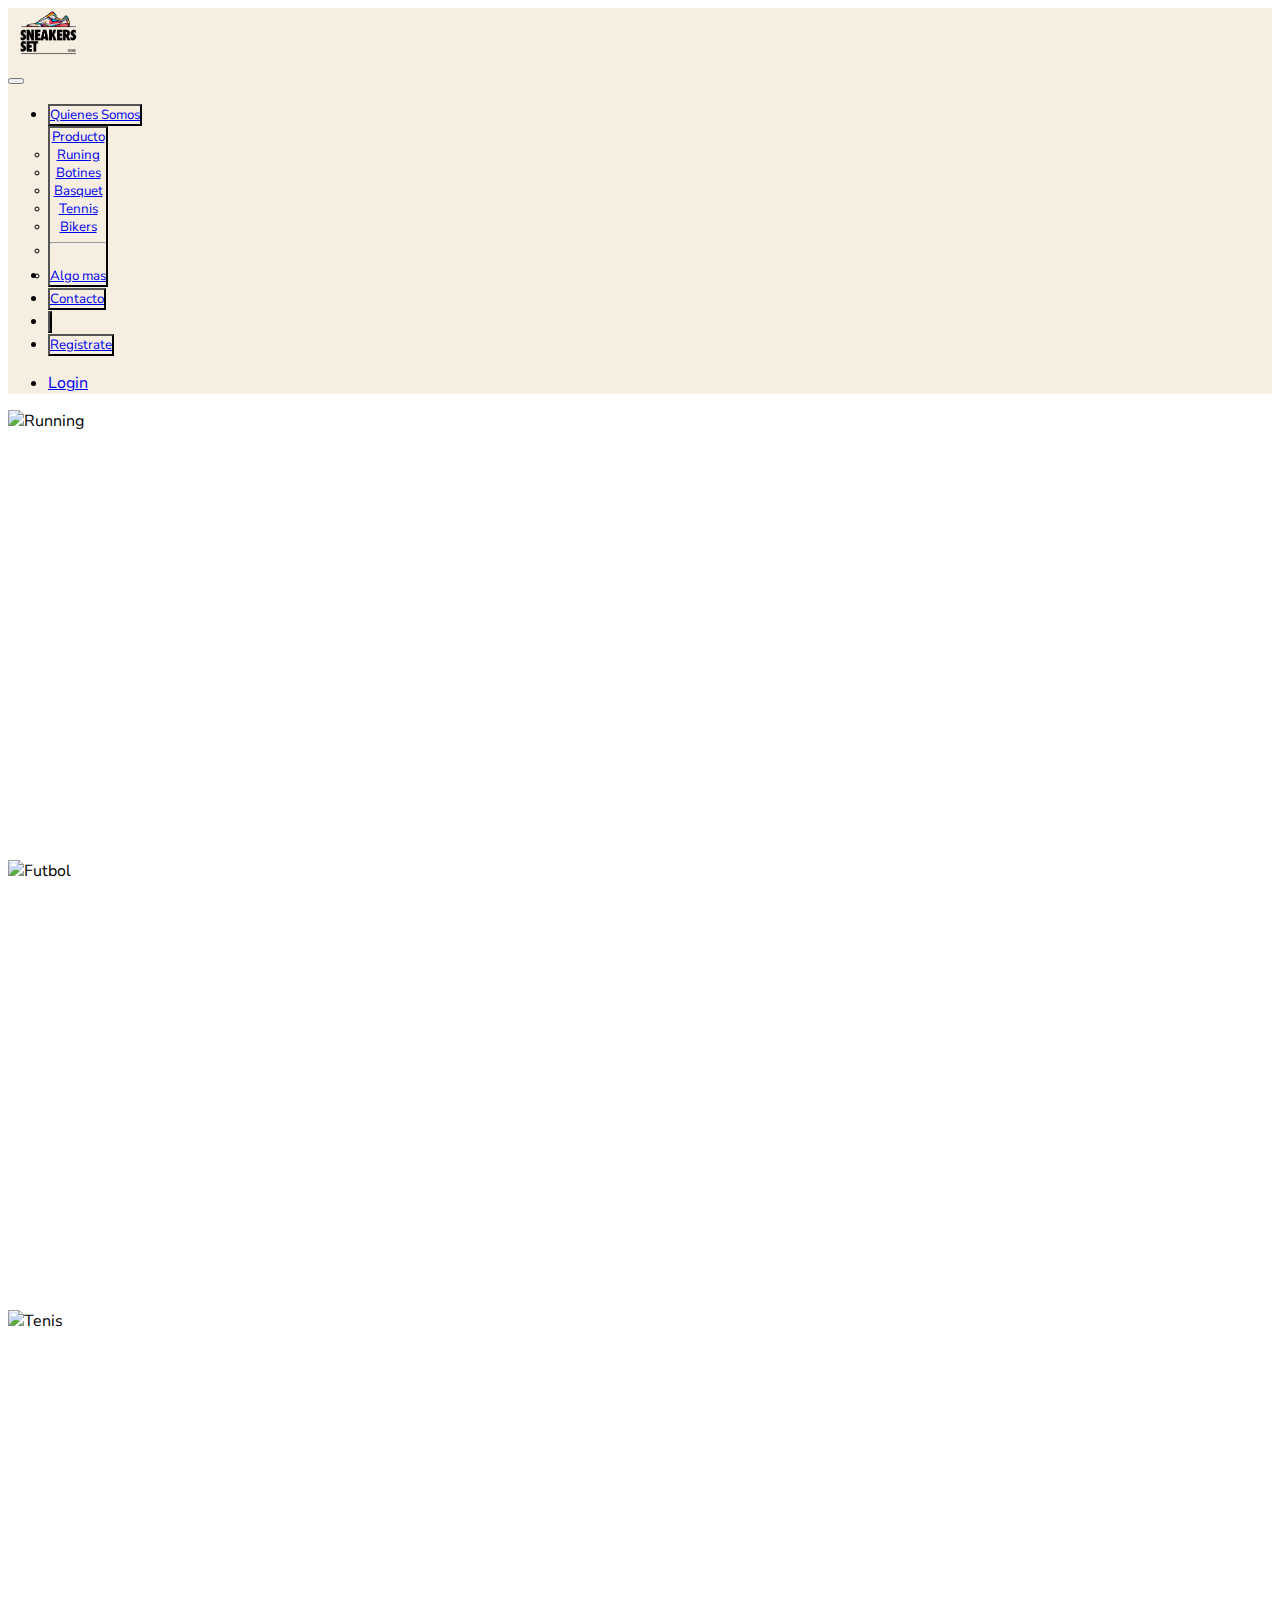
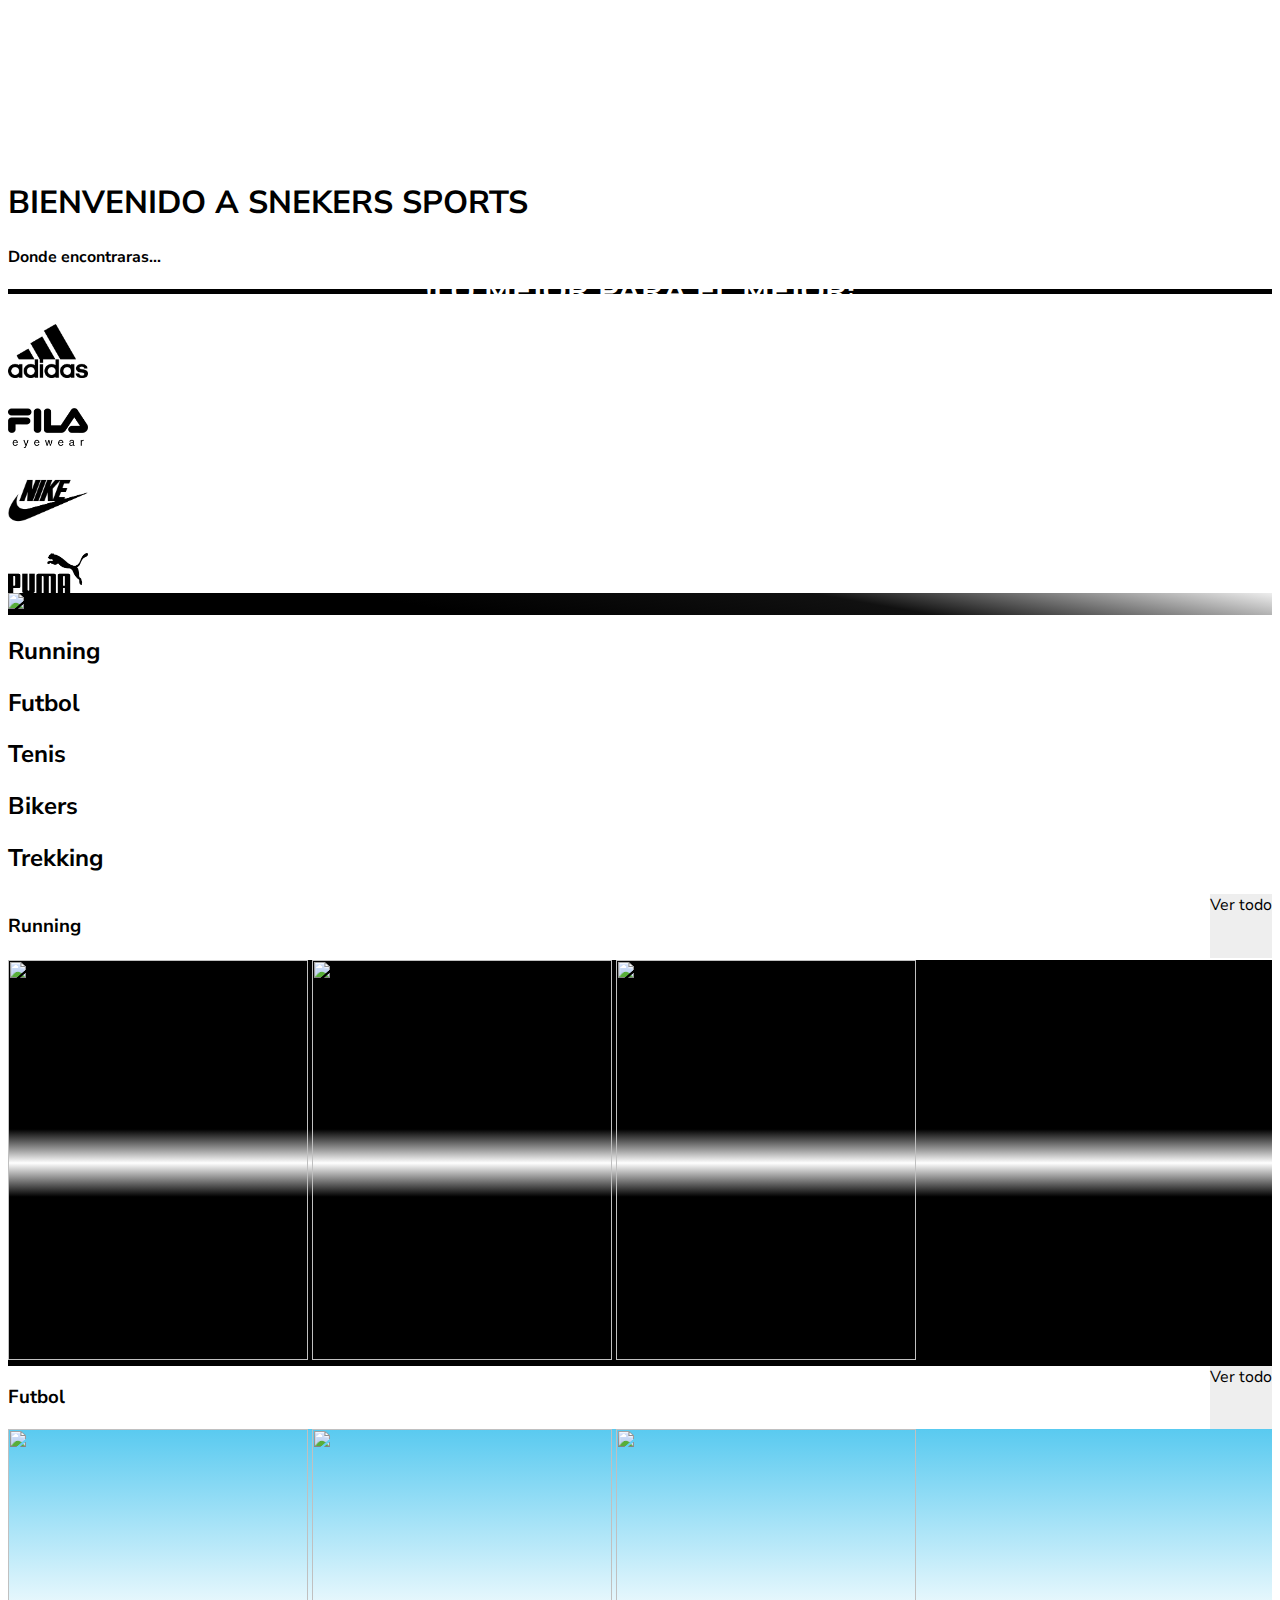
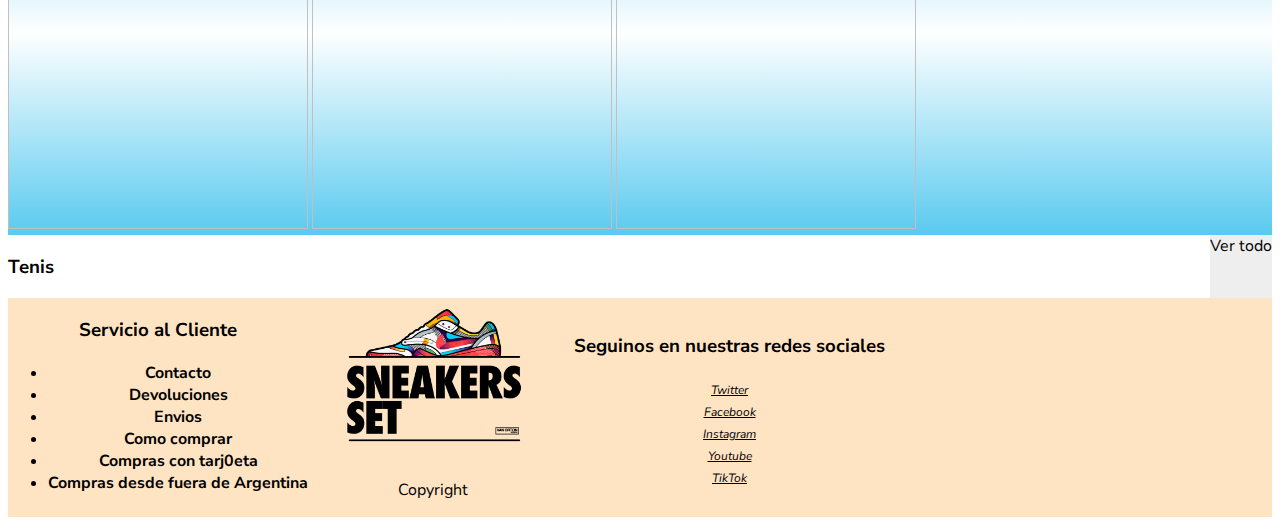
==== index.html @ d2011bd4 "Boton de contacto arreglado en responsive" ====
<!DOCTYPE html>
<html lang="en">
<head>
    <meta charset="UTF-8">
    <meta http-equiv="X-UA-Compatible" content="IE=edge">
    <meta name="viewport" content="width=device-width, initial-scale=1.0">
    <link href="https://cdn.jsdelivr.net/npm/bootstrap@5.2.2/dist/css/bootstrap.min.css" rel="stylesheet" integrity="sha384-Zenh87qX5JnK2Jl0vWa8Ck2rdkQ2Bzep5IDxbcnCeuOxjzrPF/et3URy9Bv1WTRi" crossorigin="anonymous">
    <link rel="stylesheet" href="/styles/styles.css" />
    <link rel="preconnect" href="https://fonts.googleapis.com">
<link rel="preconnect" href="https://fonts.gstatic.com" crossorigin>
<link rel="preconnect" href="https://fonts.googleapis.com">
<link rel="preconnect" href="https://fonts.gstatic.com" crossorigin>
<link href="https://fonts.googleapis.com/css2?family=Anton&family=Lobster&display=swap" rel="stylesheet">
<link rel="stylesheet" href="/styles/main-index.css">
<script src="https://kit.fontawesome.com/6806c90ed3.js" crossorigin="anonymous"></script>

    <title>SNEAKERS</title>

</head>
<body>
  <header class="top-0 w-100 header-bar bg-bisque">
    <!-- ######################################
        comienzo del nav
        ###################################### -->
        <nav class="navbar navbar-expand-md" id="colornav">
            <div class="container-fluid">
              <div class="nombrefantasia">
                <a class="navbar-brand" href="/index.html">
                  <a href="#">
                    <img src="/IMAGES/logo-sneakers.webp"  width="80px"alt=""/>
                    </a>
                  </div>
              
              <button class="navbar-toggler" type="button" data-bs-toggle="collapse" data-bs-target="#navbarSupportedContent" aria-controls="navbarSupportedContent" aria-expanded="false" aria-label="Toggle navigation">
                <span class="navbar-toggler-icon"></span>
              </button>
              <div class="collapse navbar-collapse" id="navbarSupportedContent">
                <ul class="navbar-nav  me-auto mb-2 mb-lg-0">
                  <li class="nav-item">
                    <button type="button" class="btn btn-light colornavbar">
                      <a class="nav-link active" aria-current="page" href="/pages/about.html">Quienes Somos</a>
                    </button>
                    
                  </li>
                  <li class="nav-item dropdown">
                    <button type="button" class="btn btn-light colornavbar">
                    <a class="nav-link dropdown-toggle" href="#" id="navbarDropdown" role="button" data-bs-toggle="dropdown" aria-expanded="false">
                      Producto
                    </a>
                    <ul class="dropdown-menu colornavbar" aria-labelledby="navbarDropdown">
                      <li><a class="dropdown-item" href="#">Runing</a></li>
                      <li><a class="dropdown-item" href="#">Botines</a></li>
                      <li><a class="dropdown-item" href="#">Basquet</a></li>
                      <li><a class="dropdown-item" href="#">Tennis</a></li>
                      <li><a class="dropdown-item" href="#">Bikers</a></li>
                      <li><hr class="dropdown-divider"></li>
                      <li><a class="dropdown-item" href="#">Algo mas</a></li>
                    </ul>
                  </button>
                  </li>
                  <li class="nav-item">
                    <button type="button" class="btn btn-light colornavbar">

                    <a class="nav-link" href="/pages/contacto.html">Contacto</a>
                  </button>
                  </li>
                  
                  <li class="nav-item">
                    <button type="button" class="btn btn-light colornavbar">
                    <a class="nav-link" href="#"><img src="https://w7.pngwing.com/pngs/225/984/png-transparent-computer-icons-shopping-cart-encapsulated-postscript-shopping-cart-angle-black-shopping.png" width="40" alt=""></a>
                    </button>
                  </li>
                  <li class="nav-item">
                    <button type="button" class="btn btn-light colornavbar">
                    <a class="nav-link" href="/pages/registrarse.html">Registrate</a>
                    </button>
                  </li>
                </ul>
                <ul class="navbar-nav" id="user-options"></ul>
      
              </div>
            </div>
          </nav>
    <!-- ######################################
        fin del nav
        ###################################### -->
    </header>
    
    <main>
      <div class="responsive">
      <div id="carouselExampleSlidesOnly" class="carousel slide " data-bs-ride="carousel">
        <div class="carousel-inner ">
          <div class="carousel-item active carousel-contain" >
            <img src="https://clinicapoyatos.com/wp-content/uploads/2021/05/Pisada-pronadora-o-supinadora-795x530-1.jpg" class="d-block w-100 " alt="Running">
          </div>
          <div class="carousel-item carousel-contain">
            <img src="https://www.palco23.com/files/2020/19_redaccion/equipamiento/nike/nike-adidas-bota-728.jpeg" class="d-block w-100 " alt="Futbol">
          </div>
          <div class="carousel-item carousel-contain">
            <img src="https://journey.app/blog/wp-content/uploads/2021/11/reglas-deportivas_Tenis_.jpg" class="d-block w-100 " alt="Tenis">
          </div>
        </div>
      </div>
    </div>
    <div class="ms-5 mt-3 text-center">
      <h1> BIENVENIDO A SNEKERS SPORTS</h1>
      <h4>Donde encontraras...</h4>
    </div>
      <div class="responsive text-center mt-5 bg-dark h-35">
        <h1 class="color-w">!LO MEJOR PARA EL MEJOR¡</h1>
      </div>
      <div class="logo-banner d-flex"> 
        <img src="/IMAGES/logo-adidas.png" alt="logo-adidas">
        <img src="/IMAGES/logo-fila.png" alt="logo-fila">
        <img src="/IMAGES/logo-nike.png" alt="logo-nike">
        <img src="/IMAGES/logo-puma.png" alt="logo-puma">
      </div>

        <section class="mt-5 d-flex row ">
          
          <div class="bg-black p-5 border-none row ">
          <div class=" col-sm-12 col-md-6 card mb-3 borders-radius-none" style="max-width: 900px;" id="card-favorite">
            
          </div>
          <div class="col-6 responsive">
            <img src="http://celadasa.vteximg.com.br/arquivos/5RM01747_122-8_02.jpg" class="h-img-section" >
          </div>
        </div>
      </section>
      <div class="d-flex titles-products responsive-submenu">
        <a href="#Running"><h2>Running</h2></a>
        <a href="#Futbol"><h2>Futbol</h2></a>
        <a href="#Tenis"><h2>Tenis</h2></a>
        <a href="/404/404.html"><h2>Bikers</h2></a>
        <a href="/404/404.html"><h2>Trekking</h2></a>
      </div>



          <div id="cards">
            <div class="d-flex-cards m-3 " id="Running">
            <h3 class="border-bottom" >Running</h3>
            <a href="/pages/404.html" class="btn-sections btn">Ver todo</a>
          </div>
          
            
          <div class=" d-flex mt-3 w-100 row mb-3 flex-cards " id="cards-main">
          </div>

          <div class="img-card-contain-futbol d-flex responsive-img">

            <img src="https://www.lavoz.com.ar/resizer/AqfWZpWgXCImg-6X3-j_warsltA=/1200x630/smart/cloudfront-us-east-1.images.arcpublishing.com/grupoclarin/V57Y6ZCHOJDYJCQTZQXZ57OD4Q.jpg" class=" h-cards-section" alt="">

            <img src="https://pbs.twimg.com/media/DjC1vu3WwAA13TM?format=jpg&name=900x900" class="h-cards-section" >

            <img src="https://img.planetafobal.com/2020/05/botines-nike-mercurial-safari-cristiano-ronaldo-2010.jpg" alt="" class="h-cards-section">
          </div>

          <div class="d-flex-cards m-3" id="Futbol">
            <h3 class="border-bottom w-35 ">Futbol</h3>
            <a href="/pages/404.html" class="btn-sections btn">Ver todo</a>
          </div>
          <div class="d-flex mt-3 w-100 row mb-3 " id="cards-futbol">
          </div>

          <div class="img-card-contain-tenis d-flex responsive-img">
            <img src="https://mf.b37mrtl.ru/actualidad/public_images/2020.10/article/5f7c9fe759bf5b31ad79a51f.JPG" class="h-cards-section">
            <img src=" https://s3.amazonaws.com/arc-wordpress-client-uploads/infobae-wp/wp-content/uploads/2016/11/25181507/Del-Potro-1920.jpg" alt="" class="h-cards-section">
            <img src="https://aadeporte.com.ar/wp-content/uploads/2019/05/Gabriela-Sabatini.jpg"  alt="" class="h-cards-section">
          </div>

          <div class="d-flex-cards m-3">
            <h3 class="border-bottom w-35 " id="Tenis">Tenis</h3>
            <a href="/pages/404.html" class="btn-sections btn">Ver todo</a>
          </div>
          <div class="d-flex mt-3 w-100 row mb-3 " id="cards-tenis">
          </div>
        </div>



    </main>

    <footer >
      <div>
          <div class="row flex-footer bg-bisque">
              <div class="col-sm-3">
                <h3 class="mt-3">Servicio al Cliente</h3>
                  <ul class="footer-list">
                    <li><a href="/pages/contacto.html">Contacto</a></li>
                    <li><a href="/pages/404.html">Devoluciones</a></li>
                    <li><a href="/pages/404.html">Envios</a></li>
                    <li><a href="/pages/404.html"> Como comprar</a></li>
                    <li><a href="/pages/404.html">Compras con tarj0eta</a></li>
                    <li><a href="/pages/404.html">Compras desde fuera de Argentina</a>
                  </ul>
                  
              </div>
              <div class="col-sm-6 flex-img">
                <a href="#"><img src="/IMAGES/logo-sneakers.webp" alt="" class="logo-index"></a>
                <p><i class="fa-regular fa-copyright p-1 "></i>Copyright</p>
              </div>
              <div class="col-sm-3 ">
                <div class="icons-footer">
                  <h3>Seguinos en nuestras redes sociales</h3>
                    <a href="https://www.google.com.ar/?hl=es" target="_blank">
                      <i class="fa-brands fa-twitter fa-lg">Twitter</i><br>
                    </a>
                    <a href="https://www.facebook.com/" target="_blank">
                        <i class="fa-brands fa-facebook fa-lg"> Facebook</i><br>
                    </a>
                    <a href="https://www.instagram.com/" target="_blank">
                        <i class="fa-brands fa-instagram fa-lg"> Instagram</i><br>
                    </a>
                    <a href="https://www.youtube.com/" target="_blank">
                      <i class="fa-brands fa-youtube fa-lg">Youtube</i><br>
                  </a>
                  <a href="https://www.tiktok.com/es/" target="_blank">
                    <i class="fa-brands fa-tiktok fa-lg">TikTok</i><br>
                </a>
                </div>
                      
              </div>
          </div>
      </div>
  </footer>
    <script src="https://cdn.jsdelivr.net/npm/bootstrap@5.2.2/dist/js/bootstrap.bundle.min.js" integrity="sha384-OERcA2EqjJCMA+/3y+gxIOqMEjwtxJY7qPCqsdltbNJuaOe923+mo//f6V8Qbsw3" crossorigin="anonymous"></script>
    <script src="/js/array-list-prod.js" type="module"></script>
    <script src="/js/cards-index.js" type="module"></script>
    <script src="/js/auth.js"></script>

</body>
</html>
---- styles/styles.css ----
@import url('https://fonts.googleapis.com/css2?family=Nunito+Sans:wght@200&family=Open+Sans:wght@300&family=Poppins:ital,wght@0,100;1,200&family=Raleway:wght@100&display=swap');
*{
    font-family: 'Nunito Sans', sans-serif;
}
#colornav {background-color: rgb(245, 238, 225);
    padding: 0;;
}
.nombrefantasia{font-family: 'Anton', sans-serif;}
#colordrop {background-color: rgb(245, 238, 225);
padding: 0;}
.colornavbar{background-color: rgb(245, 238, 225);
padding: 0;}


html{
    box-sizing:content-box;
    overflow-x: hidden;

}
@media screen and (max-width:991px) {
    .responsive {
        display: none;
    }
    .form-responsive{
        width: 400px;
        margin: auto;
    }
    .responsive-img img{
        display: none;
    }

}

.logo-footer{
    width: 100px;
    justify-content: center;
    display: flex;
}

.redes-footer{
    display: flex;
    justify-content: center;
}
.flex-footer {
    background-color: #111;
    font-family: ¨Nunito sans¨ sans-serif;
    display: flex;
    flex: 1;    
}
.flex-img a img {
    width: 250px;
}
.icons-footer {
    color: white;
    padding: 1rem;
    font-family: "Nunito sans" sans-serif;
}

.icons-footer a {
    font-size: 12px;
    color: black;
    margin: 3px;
}
.icons-footer h3{
    color: #000;
}

.bg-bisque{
    background-color: bisque;
}

.footer-list a{
    text-decoration: none;
    color: black;
    font-weight: bold;
}

.footer-list a:hover{
    color: #555 ;
}
                
.flex-footer {
    text-align: center;
    background-color:bisque;
    font-family: ¨Nunito sans¨ sans-serif;
    display: flex;
    flex: 1;    
}
.bg-yellow{
    background-color: yellow;
}

.marcas-container{
    display: flex;
    align-items: center;
    justify-content: center;
}

.card-about img {
    width: 200px;
    height: 200px;
    margin-top: 10px;
    border-radius: 50%;
}
.img-about-container{
    position: relative;
}
.img-about{
    height: 150px;
    filter: sepia(.5) opacity(.8) brightness(.5);
    
}
.title-img{
    position: absolute;
    top: 32%;
    left: 30%;
}
.title-img h1{
    color: #fff;
    font-weight: bolder;
    font-size: 3rem;
}
.text-about p{
    font-size: 1.5rem;

}
.logo-banner img{
    width: 80px;
    margin-top :30px;
    display: flex;
}


.btn-form{
    background-color: black;
    color: bisque;
    border: black;
    padding: .5rem;
    margin: 1.5rem;
}
.btn-form:hover{
    background-color: bisque;
    color: #000;
}


.form-login{
    background:url(/IMAGES/bg-login.jpg);
    width: 700px;
    height: 350px;
    margin-bottom: 20px;
    display: flex;
    justify-content: center;
    align-items: center;

}
.btn-form-container button{
    width: 200px;
}
.pag-login{
    display: flex;
    justify-content: center;
}
---- styles/main-index.css ----
@import url('https://fonts.googleapis.com/css2?family=Nunito+Sans:wght@200&family=Open+Sans:wght@300&family=Poppins:ital,wght@0,100;1,200&family=Raleway:wght@100&display=swap');
html{
    box-sizing:content-box;
    overflow-x: hidden;
}
*{
    font-family: 'Nunito Sans', sans-serif;
}

.cards-w{
    width: 50rem;
    height: 15rem;
}
.cards-shadow{
    border-radius: 0px;
    filter:drop-shadow(5px 3px 5px black)
}
.cards-img{
    height: 10rem;
    object-fit: contain;
}

.d-flex{
    justify-content:space-evenly;
}

.btn-sections{
    text-decoration: none;
    color: #000;
    border-radius: 0px ;
    transition: all .5s;
    background-color: #eee;
}
.btn-sections:hover{
    background-color: #000;
    color: #fff;
    text-decoration: none;
}

.btn-cards {
    border-radius: 0px;
    transition: all .5s;
    border: none;

    text-decoration: none;
    color: #000;
}
.text-dec-none{
    text-decoration: none;
}

.btn-cards:hover{
    background:#000 ;
    color: #fff;
    text-decoration: none;
}

.carousel-item{
    height: 450px;
}
.carousel-contain{
    object-fit: cover;
    top: 50%;
}

.titles-cards {
    color: black;
    background-color: #fff;
    transition: all .5s;
    width: 150px;
    text-align: center;
    text-decoration: none;
}

.titles-cards:hover{
    background-color: black;
    color: #fff;
    width: 150px;
    cursor: pointer;
}
.d-flex-cards{
    display: flex;
    justify-content:space-between;     
}
.flex-wrap{
    flex-wrap: wrap;
}
.m-1{
    margin: 5px;
}
.m-0{
    margin: 0px;
    padding: 0px;
}

@media screen and (max-width:991px) {
    .responsive {
        display: none;
    }
    .responsive-img img{
        display: none;
    }
    .responsive-destacada{
        white-space: nowrap;
        overflow: hidden;
        text-overflow: ellipsis;
        display: block;
    }
    .cards-responsive{
        width: 300px;
        height: 350px;
        margin: auto;
    }

}
.bg-black{
    background:linear-gradient(10deg,#000,#000,#111,#eee);
}

.img-card-destacada{
    height: 300px;
    width: max-content;
}
@media screen and (max-width:757px){
    .img-card-destacada{
        width: 300px;
        height: 150px;
    }

}
@media screen and (max-width: 650px) {
    .responsive-submenu a{
        display: none;
    }
}
.text-cards{
    white-space: nowrap;
    overflow: hidden;
    text-overflow: ellipsis;
    display: block;
}

.h-35{
    height: 5px;
    background: #000;
    display: flex;
    transition: all .5s;
    align-items: center;
    justify-content: center;

}
.img-card-contain-futbol{
    background:linear-gradient(0deg,#000,#000,#000,#000,#000,#000,#fff,#000,#000,#000,#000,#000,#000)

}
.img-card-contain-tenis{
    background:linear-gradient(0deg, rgb(89, 202, 240),#fff,rgb(89, 202, 240))
}


.h-cards-section{
    height: 400px;
    object-fit:cover;
    width: 300px;
    
}
.h-img-section{
    height: 505px;
    
}
.color-w{
    color: #fff;
    text-align: center;
    font-weight: bold;

}

.h-35:hover{
    height: 100px;
    padding: 10px;
    cursor:none;
}
.flex-cards{
    margin: 2px;
}

.titles-products {
    color: black;
    transition: all .5s;
}
.titles-products a{
    text-decoration: none;
    color: #000;
}
.titles-products:hover a{
    text-decoration: none;
    color: #fff;
}

.titles-products:hover{
    background-color: black;
    color: #fff;
}

.borders-radius-none{
    border-radius: 0px;
}
.logo-banner img{
    width: 80px;
    justify-content: center;
    margin-top:30px;

}

.logo-footer{
    width: 100px;
    justify-content: center;
    display: flex;
}

.redes-footer{
    display: flex;
    justify-content: center;
}
.flex-footer {
    text-align: center;
    background-color: #111;
    font-family: ¨Nunito sans¨ sans-serif;
    display: flex;
    flex: 1;    
}
.flex-img img {
    width: 150px;

}
.icons-footer {
    color: white;
    padding: 1rem;
    font-family: "Nunito sans" sans-serif;
}

.icons-footer a {
    font-size: 12px;
    color: black;
    margin: 3px;
}
.icons-footer h3{
    color: #000;
}

.bg-bisque{
    background-color: bisque;
}
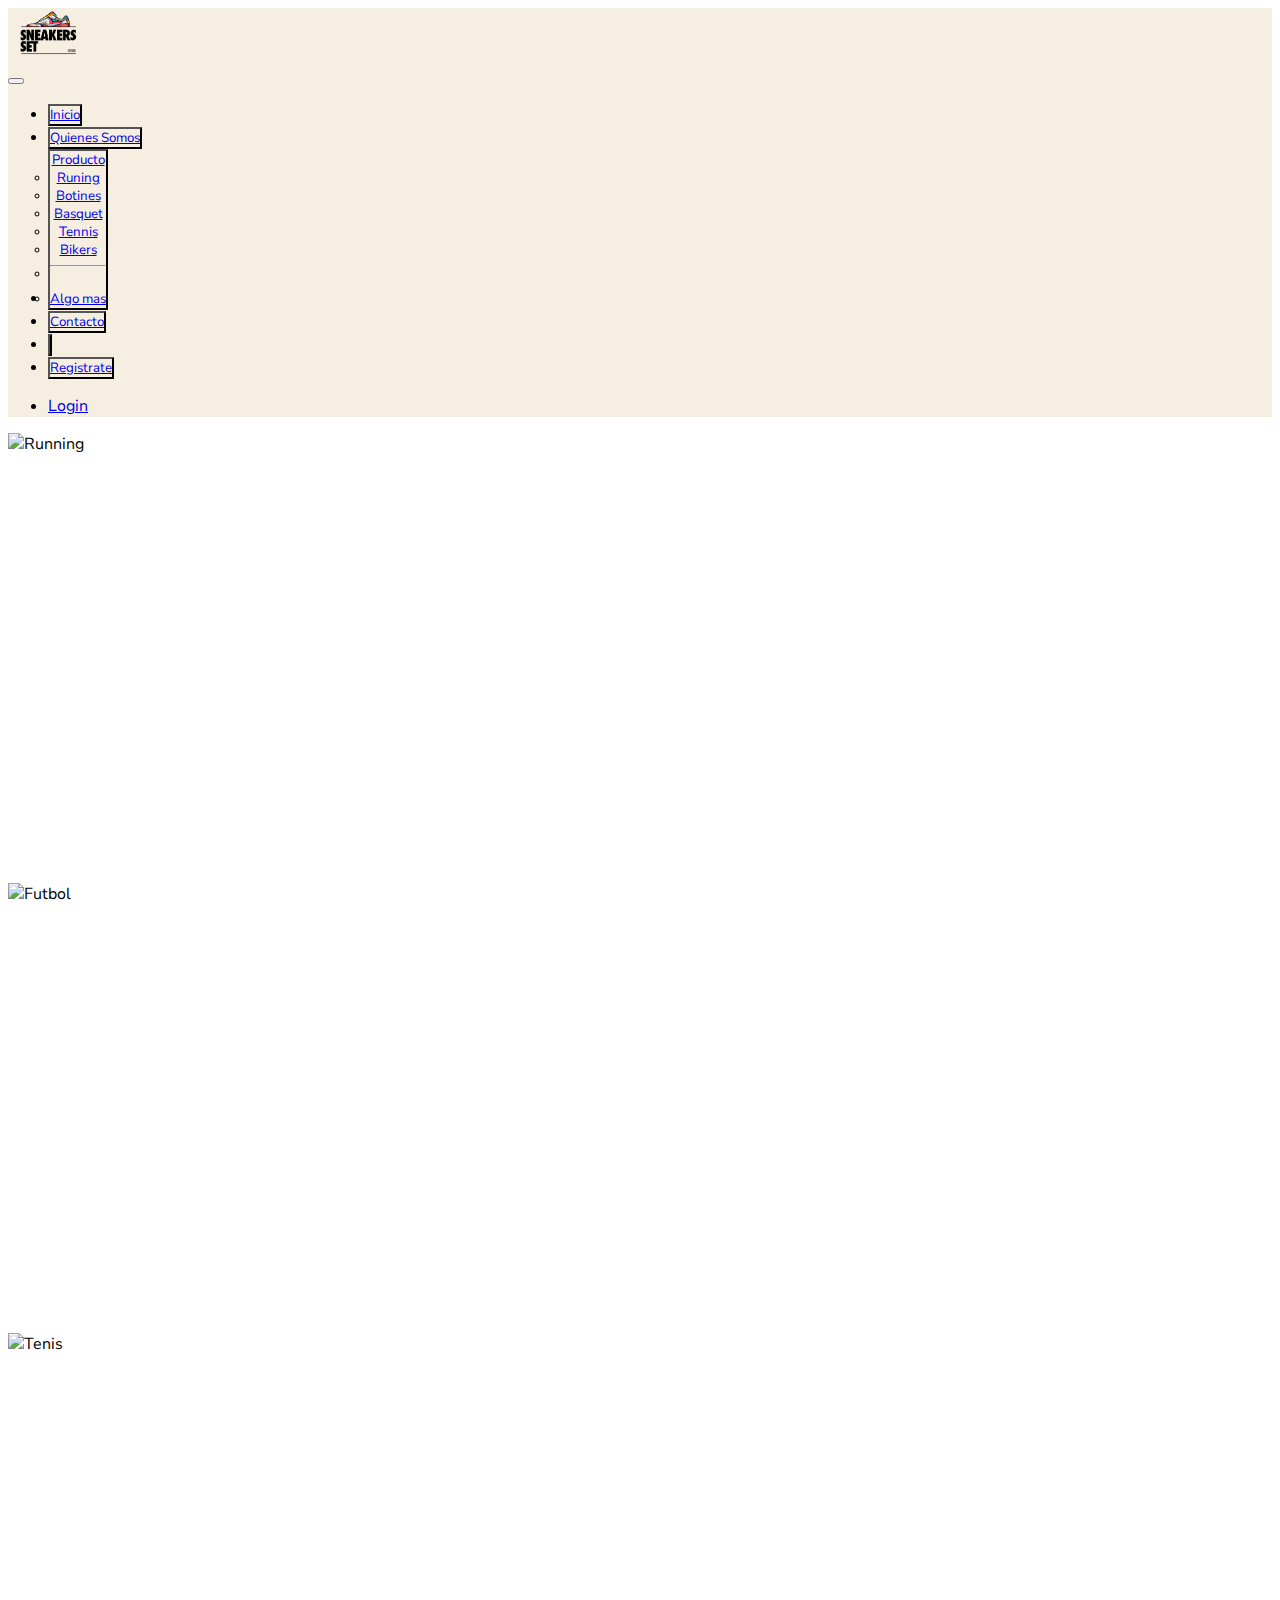
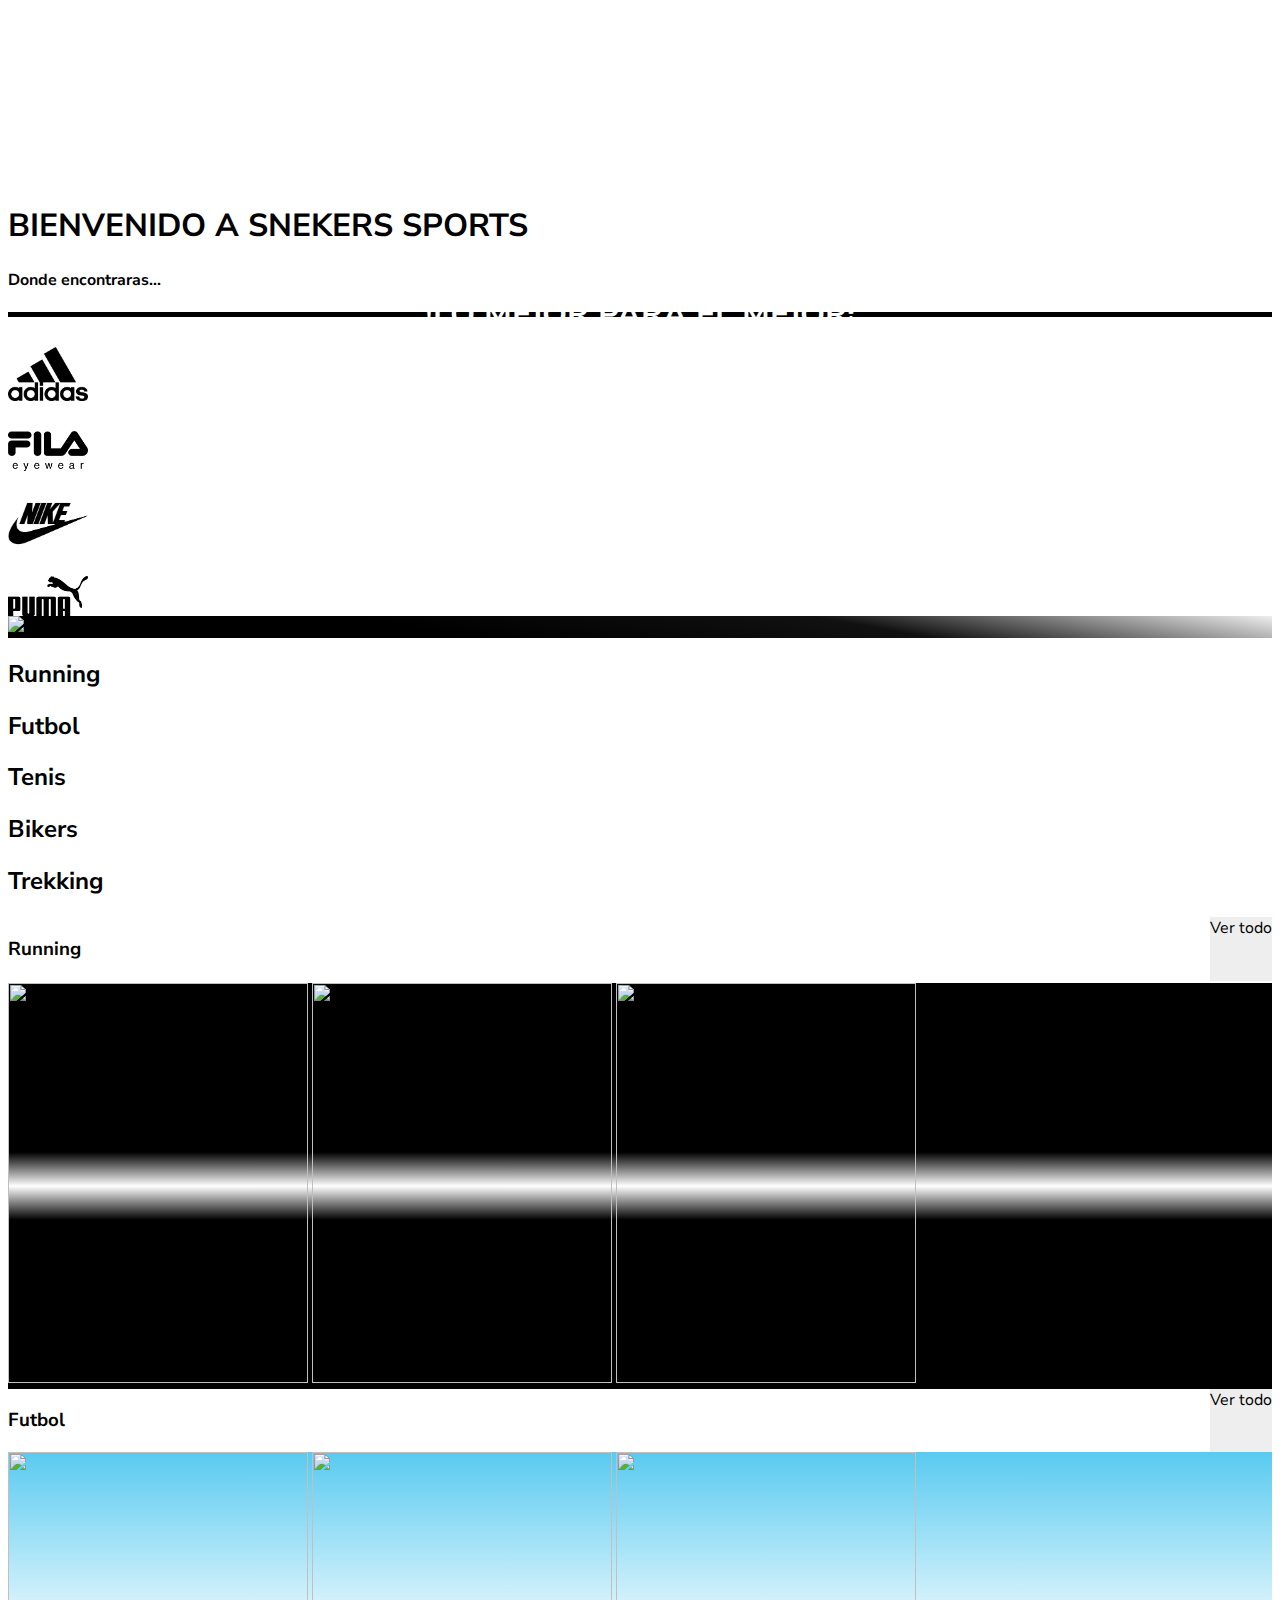
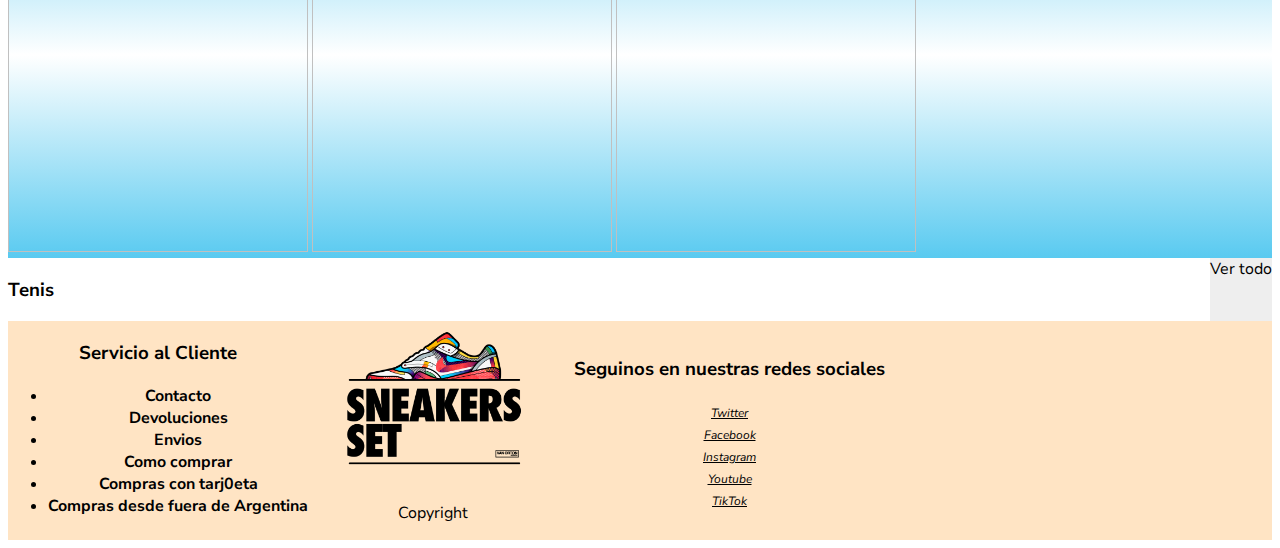
==== commit 9b664336: "Cambio de estilos de boton admin" ====
--- a/index.html
+++ b/index.html
@@ -13,6 +13,8 @@
 <link href="https://fonts.googleapis.com/css2?family=Anton&family=Lobster&display=swap" rel="stylesheet">
 <link rel="stylesheet" href="/styles/main-index.css">
 <script src="https://kit.fontawesome.com/6806c90ed3.js" crossorigin="anonymous"></script>
+<link rel="icon" href="/IMAGES/logo-sneakers.webp">
+
 
     <title>SNEAKERS</title>
 
@@ -36,6 +38,12 @@
               </button>
               <div class="collapse navbar-collapse" id="navbarSupportedContent">
                 <ul class="navbar-nav  me-auto mb-2 mb-lg-0">
+                  <li class="nav-item">
+                    <button type="button" class="btn btn-light colornavbar">
+                      <a class="nav-link active" aria-current="page" href="/index.html">Inicio</a>
+                    </button>
+                    
+                  </li>
                   <li class="nav-item">
                     <button type="button" class="btn btn-light colornavbar">
                       <a class="nav-link active" aria-current="page" href="/pages/about.html">Quienes Somos</a>
--- a/styles/styles.css
+++ b/styles/styles.css
@@ -143,6 +143,18 @@
     color: #000;
 }
 
+.btn-register{
+    background-color: black;
+    color: bisque;
+    border: black;
+    padding: .5rem;
+    margin: 1.5rem;
+    width: 200px;
+}
+.btn-register:hover{
+    background-color: bisque;
+    color: #000;
+}
 
 .form-login{
     background:url(/IMAGES/bg-login.jpg);
@@ -152,6 +164,7 @@
     display: flex;
     justify-content: center;
     align-items: center;
+    filter: drop-shadow( 10px 10px 10px black);
 
 }
 .btn-form-container button{
@@ -161,3 +174,23 @@
     display: flex;
     justify-content: center;
 }
+.nav-container{
+    display: flex;
+}
+
+.btn-admin{
+background-color: bisque;
+color: #000;
+font-weight: bold;
+
+}
+
+.btn-admin:hover{
+    background-color: rgb(255, 211, 157);
+    color: black;
+}
+
+.btn-logout{
+    font-weight: bolder;
+    color: black;
+}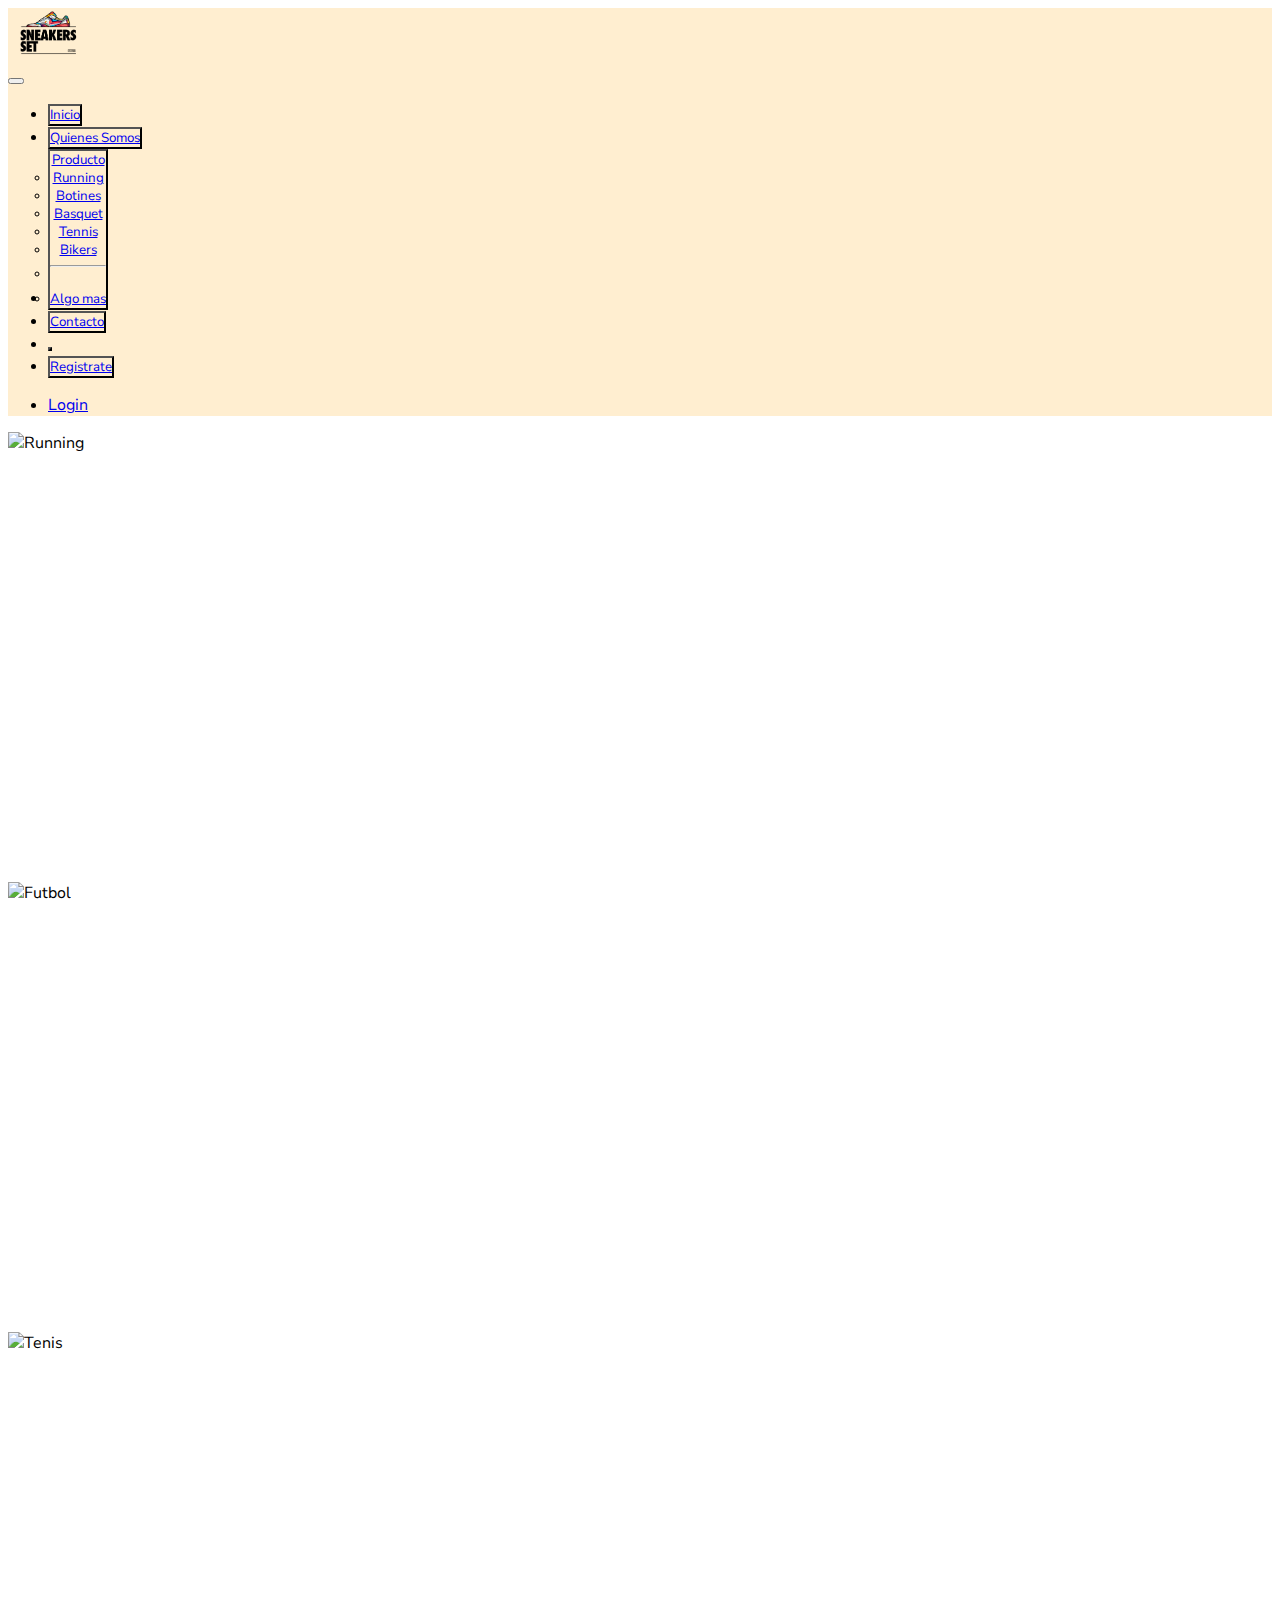
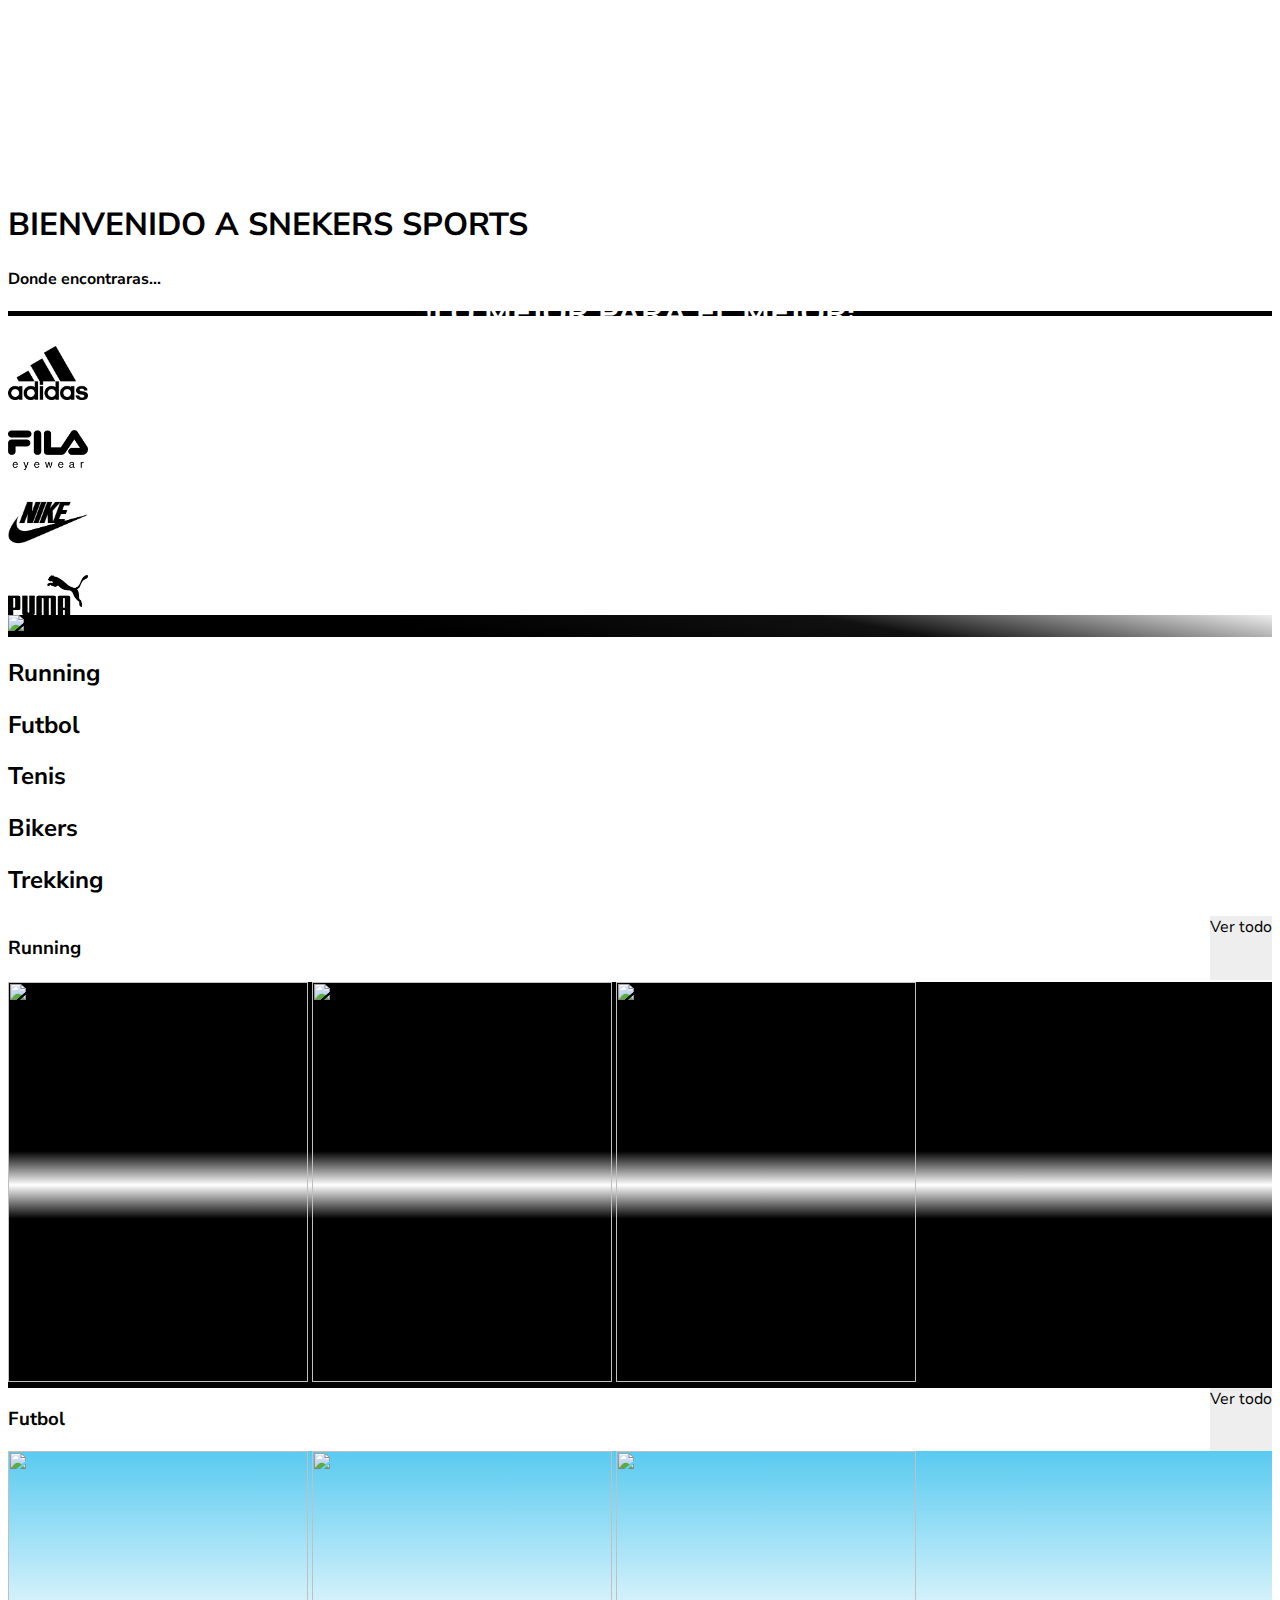
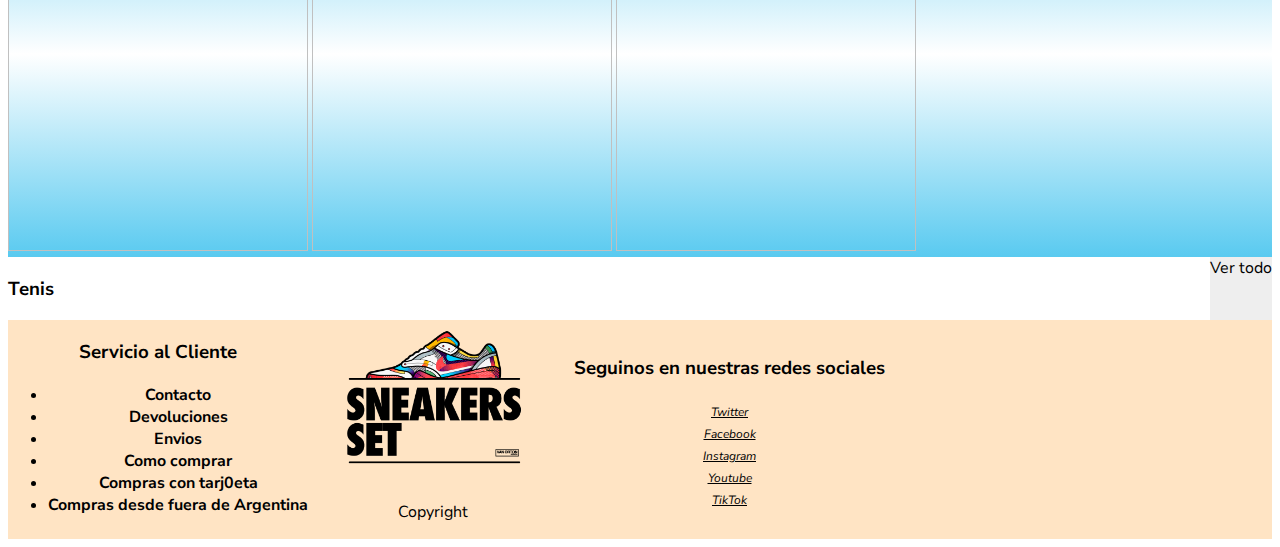
==== commit 3e51b240: "Stock y descuento listos en las cards" ====
--- a/index.html
+++ b/index.html
@@ -28,7 +28,7 @@
             <div class="container-fluid">
               <div class="nombrefantasia">
                 <a class="navbar-brand" href="/index.html">
-                  <a href="#">
+                  <a href="/index.html">
                     <img src="/IMAGES/logo-sneakers.webp"  width="80px"alt=""/>
                     </a>
                   </div>
@@ -39,48 +39,48 @@
               <div class="collapse navbar-collapse" id="navbarSupportedContent">
                 <ul class="navbar-nav  me-auto mb-2 mb-lg-0">
                   <li class="nav-item">
-                    <button type="button" class="btn btn-light colornavbar">
+                    <button type="button" class="btn btn-nav colornavbar">
                       <a class="nav-link active" aria-current="page" href="/index.html">Inicio</a>
                     </button>
                     
                   </li>
                   <li class="nav-item">
-                    <button type="button" class="btn btn-light colornavbar">
+                    <button type="button" class="btn btn-nav colornavbar">
                       <a class="nav-link active" aria-current="page" href="/pages/about.html">Quienes Somos</a>
                     </button>
                     
                   </li>
                   <li class="nav-item dropdown">
-                    <button type="button" class="btn btn-light colornavbar">
+                    <button type="button" class="btn btn-nav colornavbar">
                     <a class="nav-link dropdown-toggle" href="#" id="navbarDropdown" role="button" data-bs-toggle="dropdown" aria-expanded="false">
                       Producto
                     </a>
                     <ul class="dropdown-menu colornavbar" aria-labelledby="navbarDropdown">
-                      <li><a class="dropdown-item" href="#">Runing</a></li>
-                      <li><a class="dropdown-item" href="#">Botines</a></li>
-                      <li><a class="dropdown-item" href="#">Basquet</a></li>
-                      <li><a class="dropdown-item" href="#">Tennis</a></li>
-                      <li><a class="dropdown-item" href="#">Bikers</a></li>
+                      <li><a class="dropdown-item" href="/pages/404.html">Running</a></li>
+                      <li><a class="dropdown-item" href="/pages/404.html">Botines</a></li>
+                      <li><a class="dropdown-item" href="/pages/404.html">Basquet</a></li>
+                      <li><a class="dropdown-item" href="/pages/404.html">Tennis</a></li>
+                      <li><a class="dropdown-item" href="/pages/404.html">Bikers</a></li>
                       <li><hr class="dropdown-divider"></li>
                       <li><a class="dropdown-item" href="#">Algo mas</a></li>
                     </ul>
                   </button>
                   </li>
                   <li class="nav-item">
-                    <button type="button" class="btn btn-light colornavbar">
+                    <button type="button" class="btn btn-nav colornavbar">
 
                     <a class="nav-link" href="/pages/contacto.html">Contacto</a>
                   </button>
                   </li>
                   
                   <li class="nav-item">
-                    <button type="button" class="btn btn-light colornavbar">
-                    <a class="nav-link" href="#"><img src="https://w7.pngwing.com/pngs/225/984/png-transparent-computer-icons-shopping-cart-encapsulated-postscript-shopping-cart-angle-black-shopping.png" width="40" alt=""></a>
-                    </button>
-                  </li>
-                  <li class="nav-item">
-                    <button type="button" class="btn btn-light colornavbar">
-                    <a class="nav-link" href="/pages/registrarse.html">Registrate</a>
+                    <button type="button" class="btn btn-nav colornavbar">
+                    <a class="nav-link" href="/pages/404.html" style="width: 50px;"><i class="fa-sharp fa-solid fa-cart-shopping"></i></a>
+                    </button>
+                  </li>
+                  <li class="nav-item">
+                    <button type="button" class="btn btn-nav colornavbar">
+                    <a class="nav-link"href="/pages/registrarse.html">Registrate</a>
                     </button>
                   </li>
                 </ul>
@@ -152,7 +152,7 @@
           </div>
           
             
-          <div class=" d-flex mt-3 w-100 row mb-3 flex-cards " id="cards-main">
+          <div class=" d-flex mt-3 w-100 row mb-3 flex-cards " id="cards-running">
           </div>
 
           <div class="img-card-contain-futbol d-flex responsive-img">
@@ -233,8 +233,8 @@
       </div>
   </footer>
     <script src="https://cdn.jsdelivr.net/npm/bootstrap@5.2.2/dist/js/bootstrap.bundle.min.js" integrity="sha384-OERcA2EqjJCMA+/3y+gxIOqMEjwtxJY7qPCqsdltbNJuaOe923+mo//f6V8Qbsw3" crossorigin="anonymous"></script>
-    <script src="/js/array-list-prod.js" type="module"></script>
-    <script src="/js/cards-index.js" type="module"></script>
+    <script src="/js/cards-index.js"></script>
+    <script src="/js/auth-admin.js"></script>
     <script src="/js/auth.js"></script>
 
 </body>
--- a/styles/styles.css
+++ b/styles/styles.css
@@ -2,13 +2,13 @@
 *{
     font-family: 'Nunito Sans', sans-serif;
 }
-#colornav {background-color: rgb(245, 238, 225);
+#colornav {background-color: rgb(255, 238, 208);
     padding: 0;;
 }
 .nombrefantasia{font-family: 'Anton', sans-serif;}
 #colordrop {background-color: rgb(245, 238, 225);
 padding: 0;}
-.colornavbar{background-color: rgb(245, 238, 225);
+.colornavbar{background-color:rgb(255, 238, 208);
 padding: 0;}
 
 
@@ -193,4 +193,36 @@
 .btn-logout{
     font-weight: bolder;
     color: black;
-}+}
+
+.btn-nav{
+    transition: .3s;
+}
+.btn-nav:hover{
+    background-color: bisque;
+    font-size: 18px;
+}
+
+.stock-cards{
+    background-color: rgb(0, 206, 0);
+    width: 70px;
+    text-align: center;
+}
+.stock-cards p{
+    font-weight: bolder;
+    color: #fff;
+}
+
+.desc-cards{
+    background-color: yellow;
+    width: 80px;
+    text-align: center;
+    }
+    .desc-cards p{
+        font-weight: bolder;
+        color: #000;
+
+    }
+    .none p{
+        background-color: white;
+    }
--- a/styles/main-index.css
+++ b/styles/main-index.css
@@ -250,4 +250,4 @@
 
 .bg-bisque{
     background-color: bisque;
-}+}
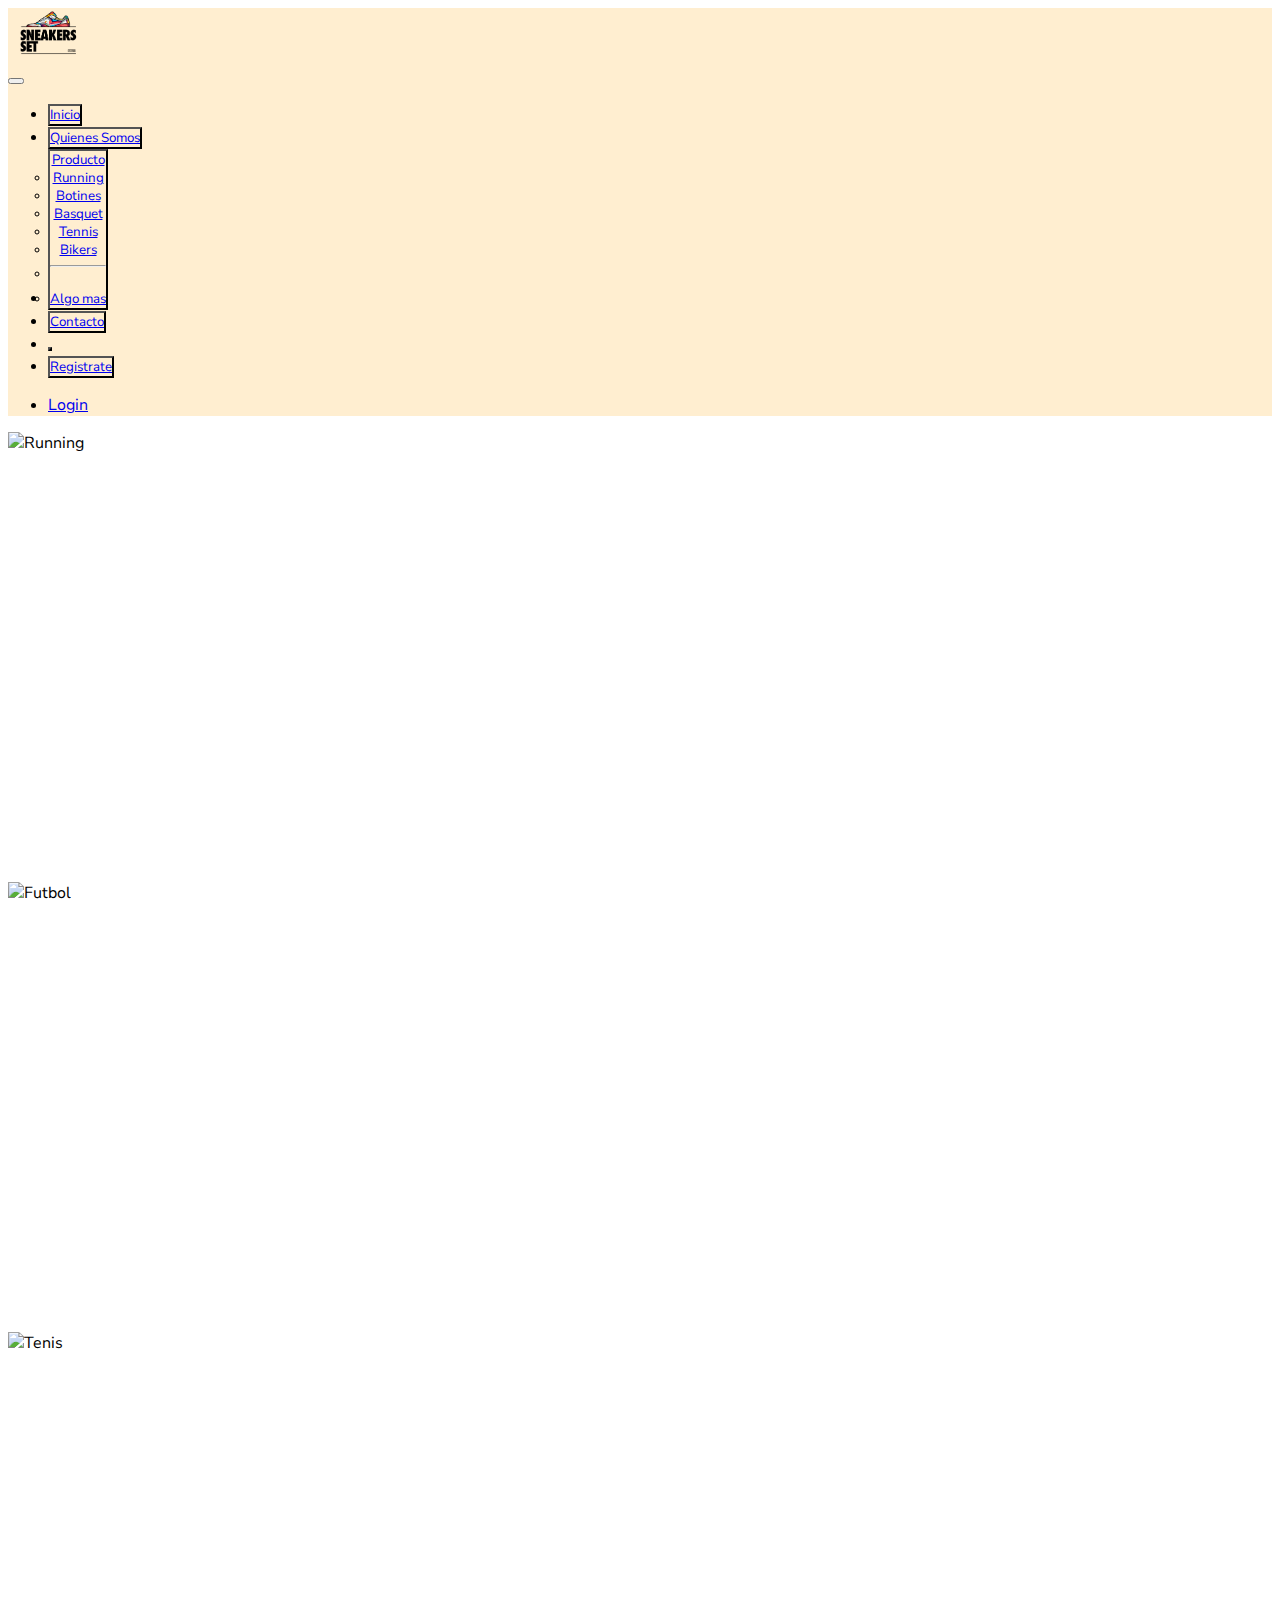
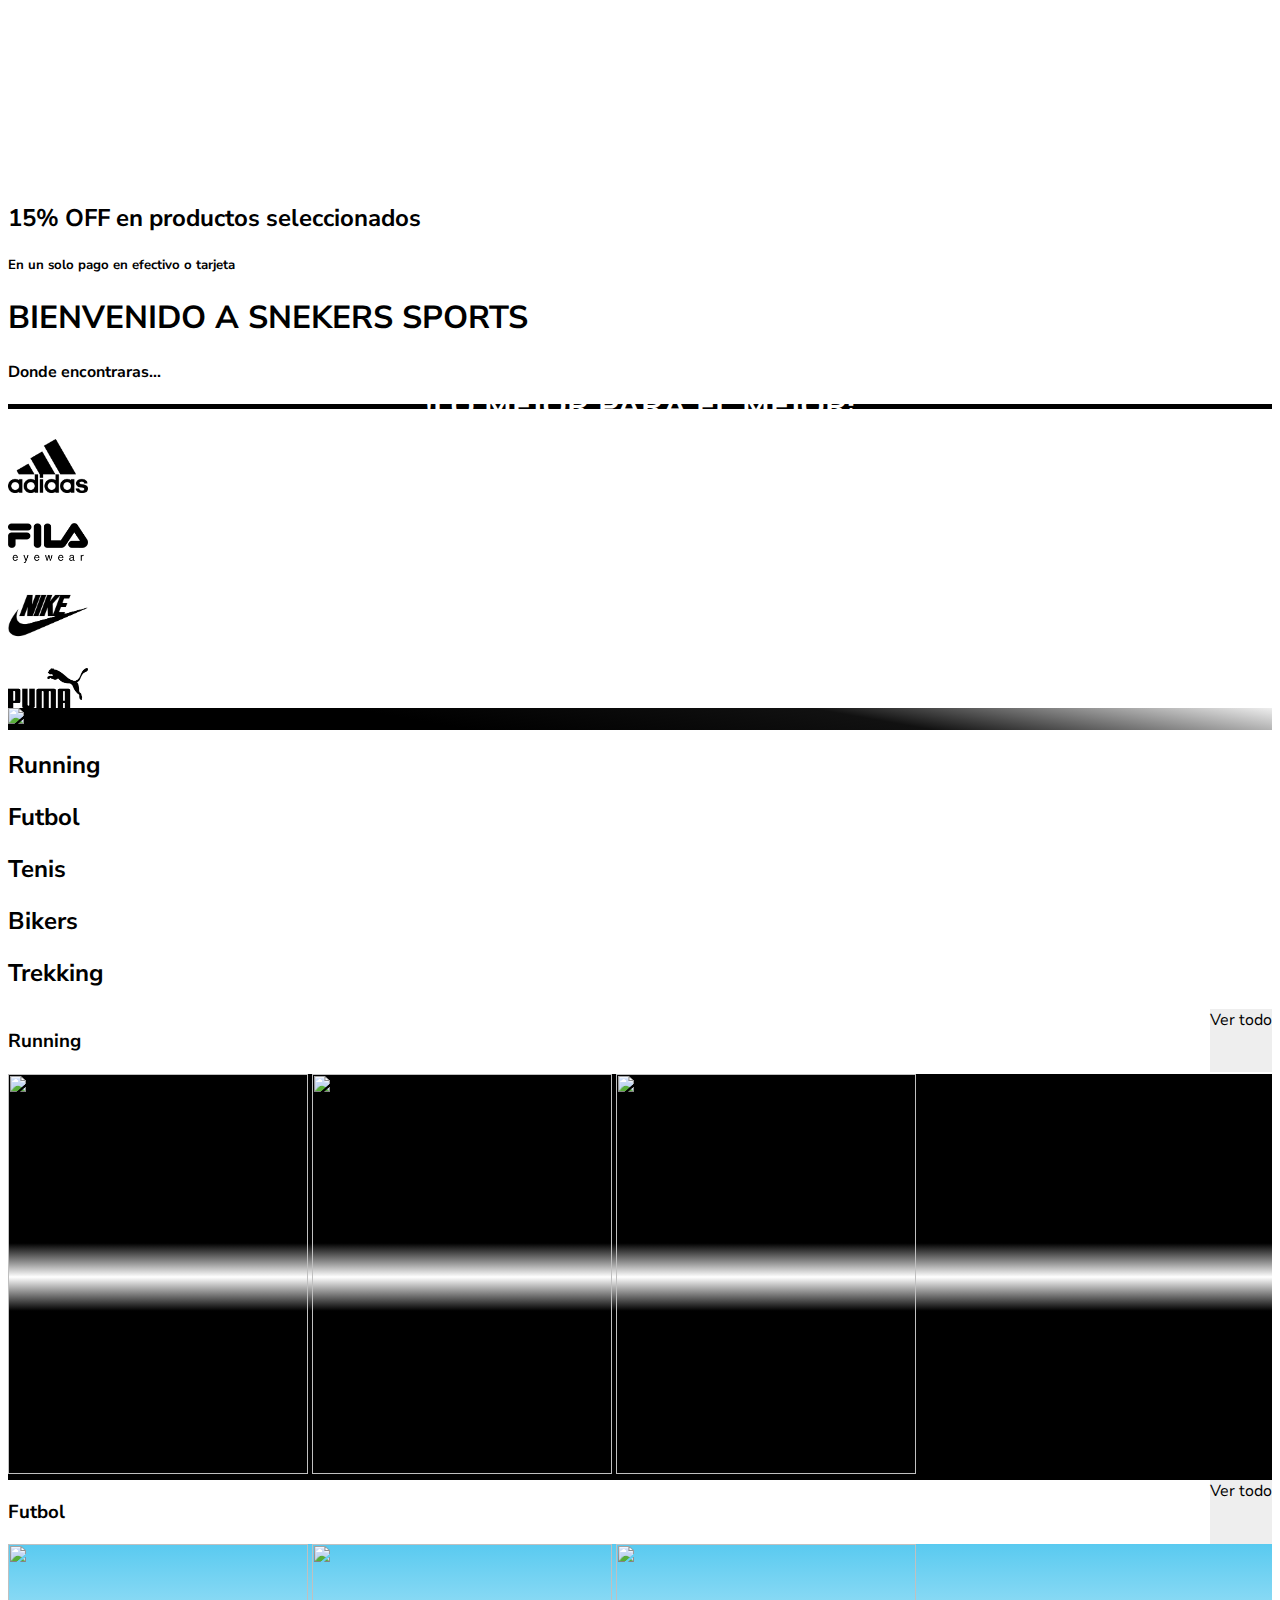
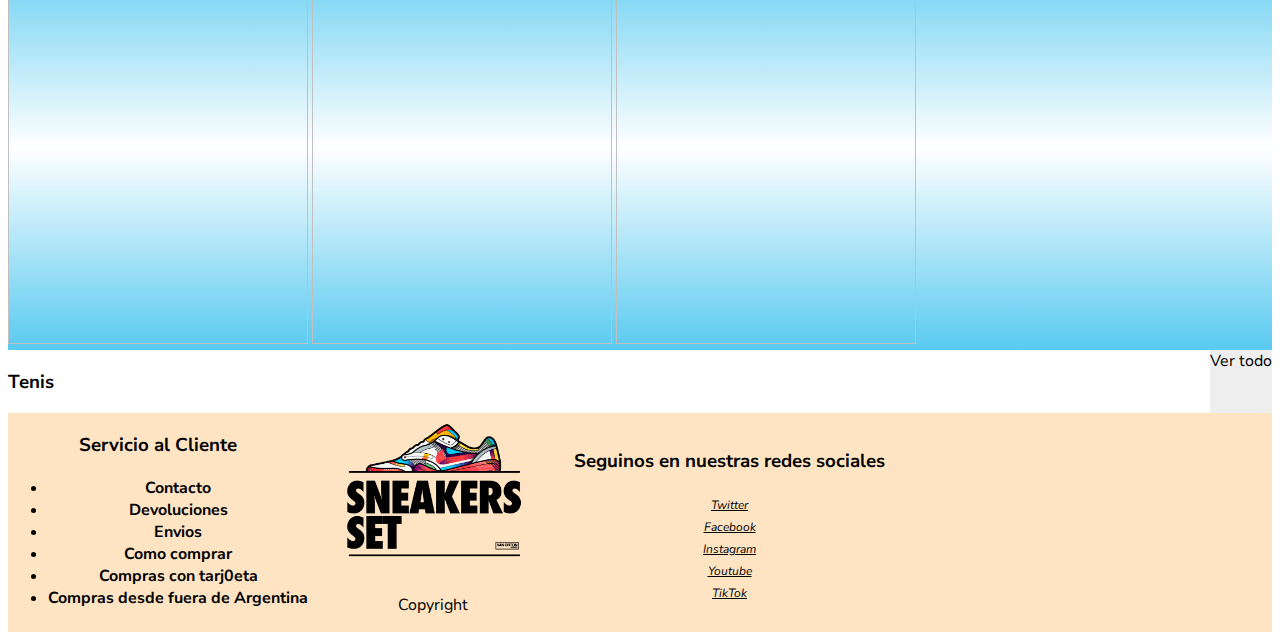
==== commit 111de51e: "descuento casi listo" ====
--- a/index.html
+++ b/index.html
@@ -110,7 +110,11 @@
         </div>
       </div>
     </div>
-    <div class="ms-5 mt-3 text-center">
+    <div class=" text-center">
+      <div class="bg-warning mb-5 ">
+        <h2>15% OFF en productos seleccionados</h2>
+        <h5>En un solo pago en efectivo o tarjeta</h5>
+      </div>
       <h1> BIENVENIDO A SNEKERS SPORTS</h1>
       <h4>Donde encontraras...</h4>
     </div>
--- a/styles/styles.css
+++ b/styles/styles.css
@@ -223,6 +223,11 @@
         color: #000;
 
     }
-    .none p{
-        background-color: white;
-    }
+
+.stock-cards-pags{
+    background-color: rgb(0, 206, 0);
+    width: 70px;
+    text-align: center;
+    font-weight: bolder;
+
+}
--- a/styles/main-index.css
+++ b/styles/main-index.css
@@ -41,7 +41,6 @@
     border-radius: 0px;
     transition: all .5s;
     border: none;
-
     text-decoration: none;
     color: #000;
 }
@@ -108,7 +107,7 @@
     }
     .cards-responsive{
         width: 300px;
-        height: 350px;
+        height: auto;
         margin: auto;
     }
 
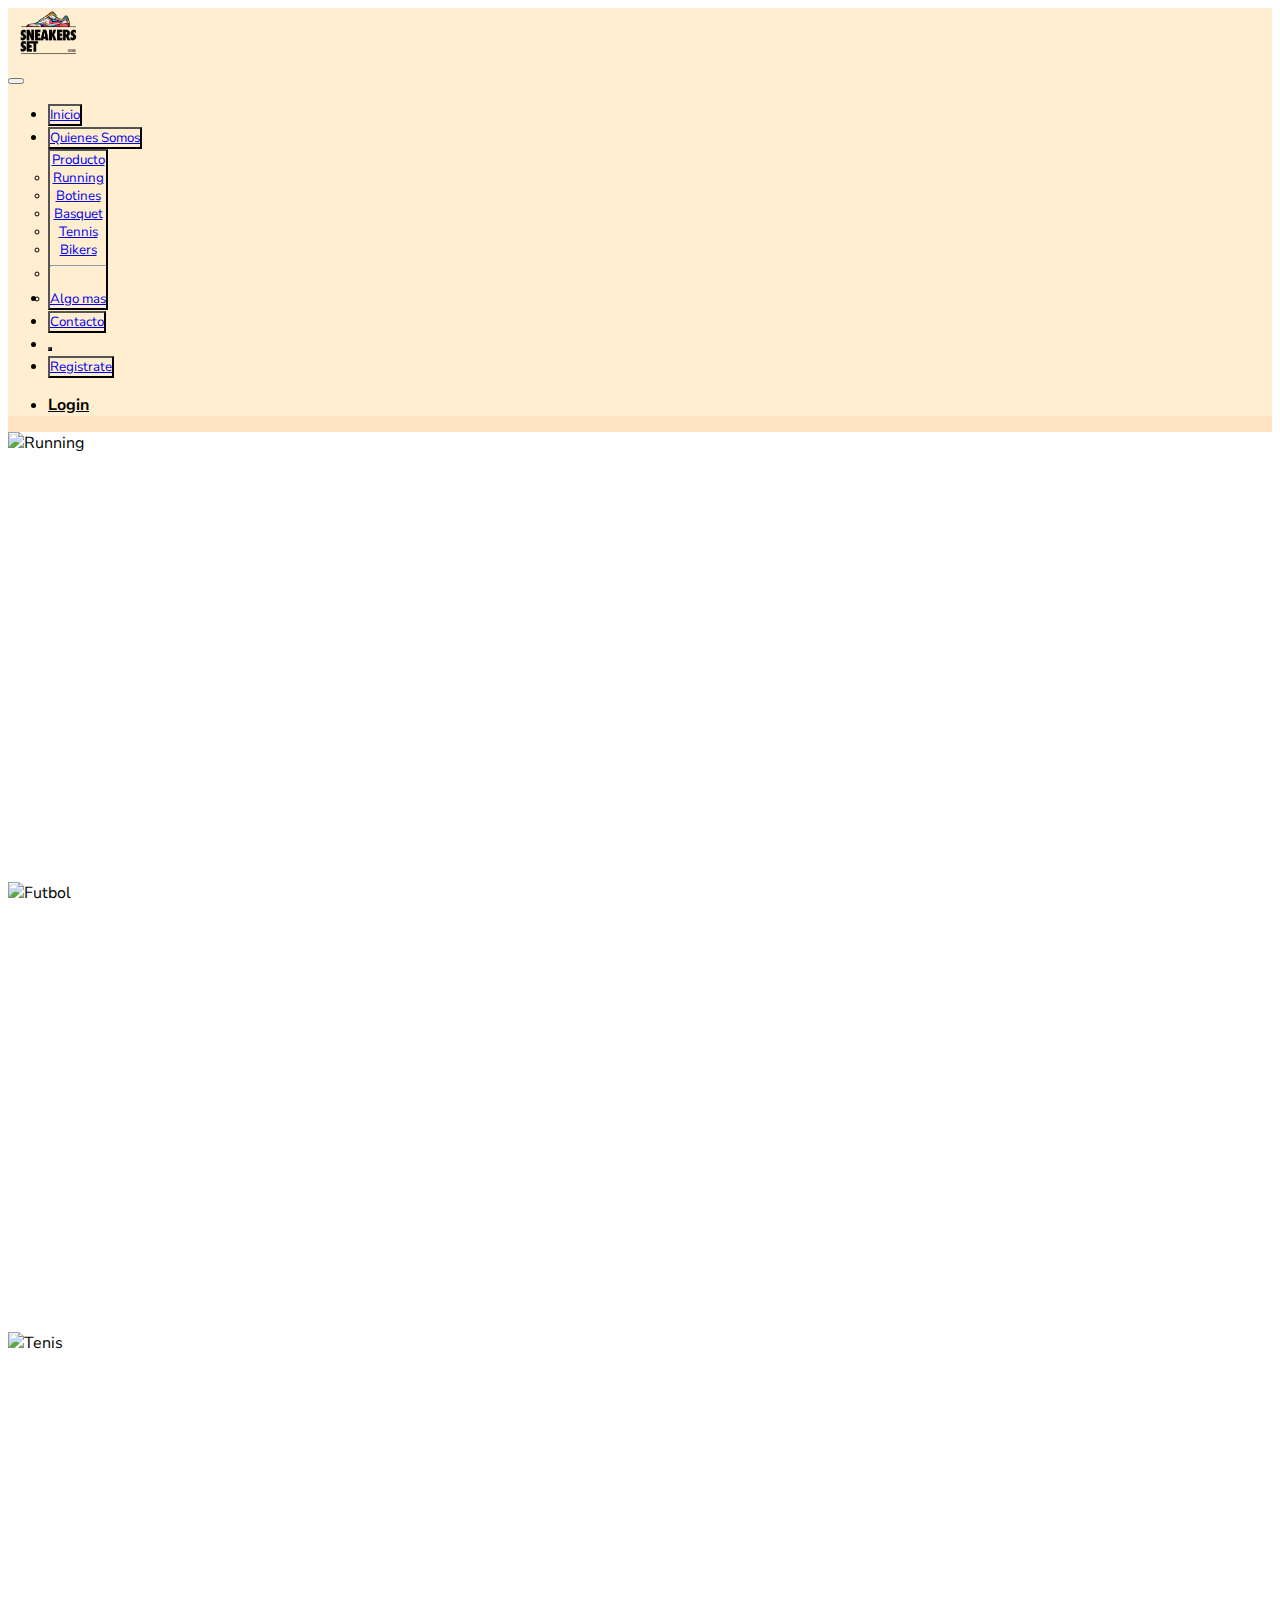
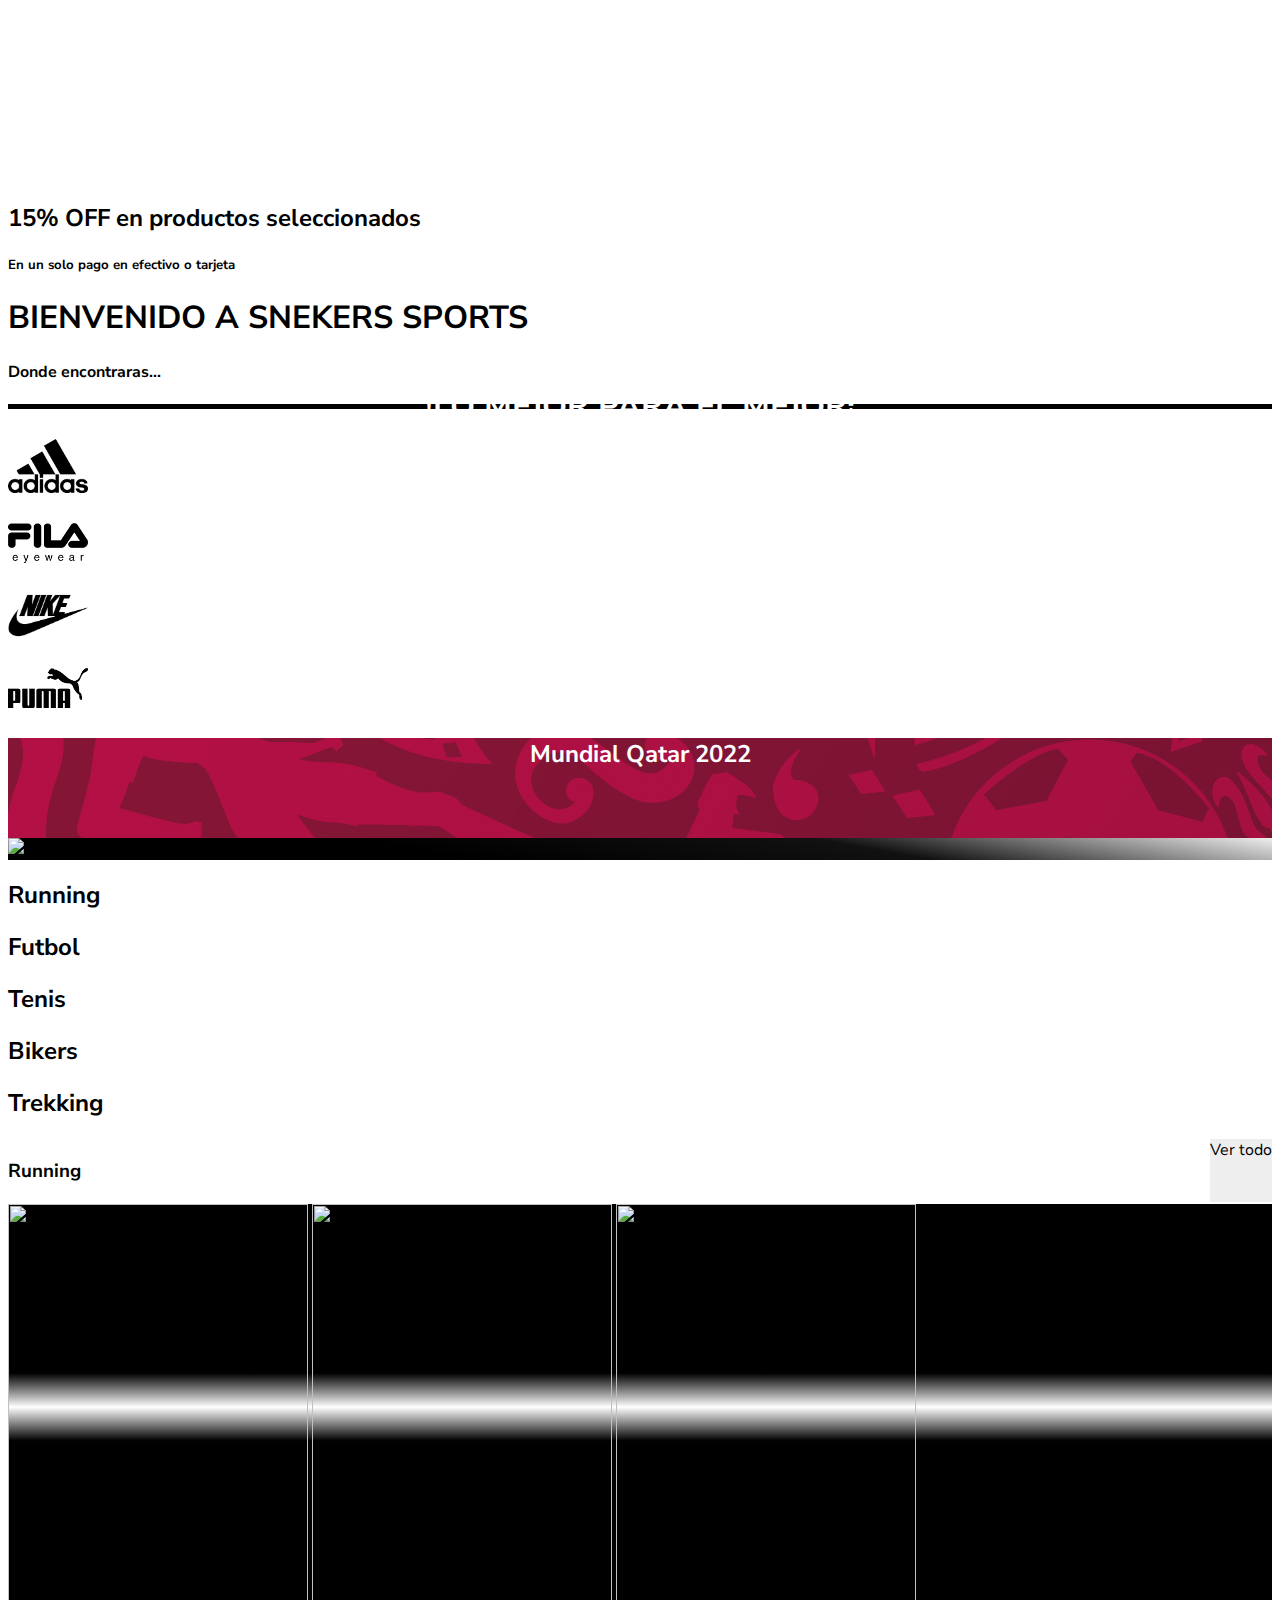
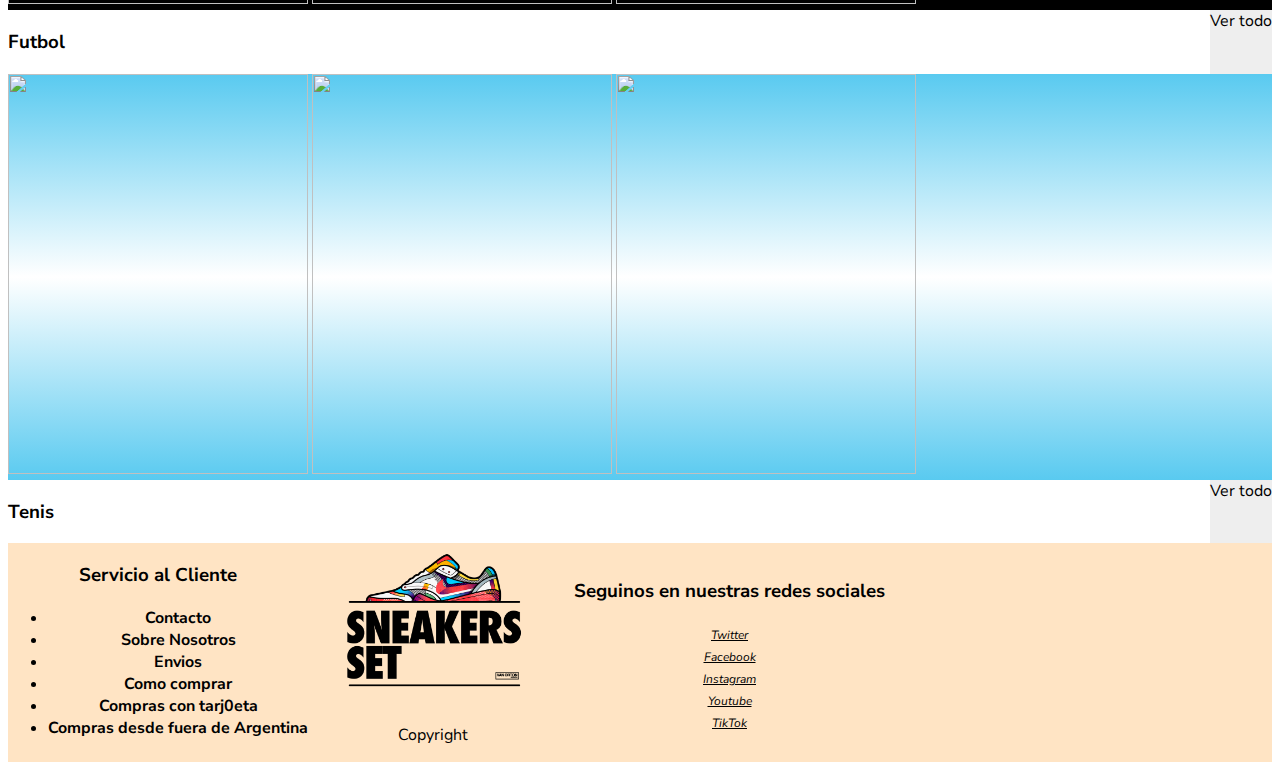
==== commit dc73819c: "Pagina lista" ====
--- a/index.html
+++ b/index.html
@@ -25,7 +25,7 @@
         comienzo del nav
         ###################################### -->
         <nav class="navbar navbar-expand-md" id="colornav">
-            <div class="container-fluid">
+            <div class="container-fluid" >
               <div class="nombrefantasia">
                 <a class="navbar-brand" href="/index.html">
                   <a href="/index.html">
@@ -84,6 +84,12 @@
                     </button>
                   </li>
                 </ul>
+                  
+                    
+                  
+                  
+
+                  
                 <ul class="navbar-nav" id="user-options"></ul>
       
               </div>
@@ -111,6 +117,8 @@
       </div>
     </div>
     <div class=" text-center">
+      <!-- Reloj cuenta regresiva -->
+      
       <div class="bg-warning mb-5 ">
         <h2>15% OFF en productos seleccionados</h2>
         <h5>En un solo pago en efectivo o tarjeta</h5>
@@ -127,11 +135,20 @@
         <img src="/IMAGES/logo-nike.png" alt="logo-nike">
         <img src="/IMAGES/logo-puma.png" alt="logo-puma">
       </div>
-
-        <section class="mt-5 d-flex row ">
+      
+      <div id="clock" class="title-count">
+        <h2>Mundial Qatar 2022</h2>
+        <div id="visor" class="count-down">
+          
+          <span id="hours"></span>
+
+        </div>
+        <!-- Fin de reloj -->
+      </div>
+        <section class="d-flex row ">
           
           <div class="bg-black p-5 border-none row ">
-          <div class=" col-sm-12 col-md-6 card mb-3 borders-radius-none" style="max-width: 900px;" id="card-favorite">
+          <div class=" col-sm-12 col-md-12 col-lg-6 card mb-3 borders-radius-none" style="max-width: 900px;" id="card-favorite">
             
           </div>
           <div class="col-6 responsive">
@@ -200,7 +217,7 @@
                 <h3 class="mt-3">Servicio al Cliente</h3>
                   <ul class="footer-list">
                     <li><a href="/pages/contacto.html">Contacto</a></li>
-                    <li><a href="/pages/404.html">Devoluciones</a></li>
+                    <li><a href="/pages/about.html">Sobre Nosotros</a></li>
                     <li><a href="/pages/404.html">Envios</a></li>
                     <li><a href="/pages/404.html"> Como comprar</a></li>
                     <li><a href="/pages/404.html">Compras con tarj0eta</a></li>
@@ -239,7 +256,8 @@
     <script src="https://cdn.jsdelivr.net/npm/bootstrap@5.2.2/dist/js/bootstrap.bundle.min.js" integrity="sha384-OERcA2EqjJCMA+/3y+gxIOqMEjwtxJY7qPCqsdltbNJuaOe923+mo//f6V8Qbsw3" crossorigin="anonymous"></script>
     <script src="/js/cards-index.js"></script>
     <script src="/js/auth-admin.js"></script>
-    <script src="/js/auth.js"></script>
+    <script src="/js/countDown.js"></script>
+
 
 </body>
 </html>--- a/styles/styles.css
+++ b/styles/styles.css
@@ -1,4 +1,7 @@
-@import url('https://fonts.googleapis.com/css2?family=Nunito+Sans:wght@200&family=Open+Sans:wght@300&family=Poppins:ital,wght@0,100;1,200&family=Raleway:wght@100&display=swap');
+@import url('https://fonts.googleapis.com/css2?family=Marck+Script&family=Nunito+Sans:wght@200&family=Open+Sans:wght@300&family=Poppins:ital,wght@0,100;1,200&family=Raleway:wght@100&family=Shalimar&display=swap');
+
+
+
 *{
     font-family: 'Nunito Sans', sans-serif;
 }
@@ -12,10 +15,71 @@
 padding: 0;}
 
 
+
+body{display: flex;
+    flex-direction: column;
+    height: 100vh;
+    flex: 1;
+}
+
+
+
 html{
     box-sizing:content-box;
     overflow-x: hidden;
-
+}
+
+
+
+.about-info{
+    border: 1px solid #000;
+    margin: 25px;
+
+}
+
+
+.text-about{
+    display: flex;
+    justify-content: center;
+    align-items: center;
+    margin-top: 20px;
+}
+.text-about p{
+    font-size: .5rem;
+
+}
+.title-img h1{
+    color: #fff;
+    font-weight: bolder;
+    font-size: 3rem;
+}
+.title-marcas-about{
+margin: 15px;
+display: flex;
+flex-direction: column;
+align-items: center; justify-content: center;
+}
+
+.marcas-container {
+    display: flex;
+    flex-direction: row;
+    justify-content: center;
+}
+.marcas-container img{
+    margin: 10px;
+}
+.img-about-container{
+    position: relative;
+}
+.img-about{
+    height: 150px;
+    filter: sepia(.5) opacity(.8) brightness(.5);
+    
+}
+.title-img{
+    position: absolute;
+    top: 32%;
+    left: 30%;
 }
 @media screen and (max-width:991px) {
     .responsive {
@@ -28,7 +92,68 @@
     .responsive-img img{
         display: none;
     }
-
+    .img-about-container{
+        height: 150px;
+    }
+    .title-img{
+        position: absolute;
+        top: 32%;
+        left: 20%;
+        margin:auto
+    }
+
+    .marcas-container img {
+        margin-left: 20px;
+
+    }
+    .logo-banner{
+        display: flex;
+        flex-wrap: wrap;
+    }
+    body{
+    box-sizing: border-box;
+    overflow-x: hidden;
+    }
+    .about-info{
+        width: 100%;
+        border: none;
+        margin: auto;
+        margin-top: 30px;
+    }
+
+
+    .title-marcas-about{
+        width: 350px;
+        display: flex;
+        flex-direction: column;
+    }
+    .title-marcas-about h2{
+        text-align: center;
+        display: flex;
+        flex-direction: column;
+        justify-content:center;
+    }
+    .title-count{
+        font-size: .5rem;
+        height: 150px !important;
+        
+    }
+    .count-down{
+        font-size: .5rem;
+
+    }
+    .title-img h1{
+        font-size: 2rem;
+        display: flex;
+        justify-content:flex-start;
+        align-items: flex-start;
+        width: 300px;
+        
+    }
+    .text-about{
+        margin: 15px;
+        margin-top: 20px;
+    }
 }
 
 .logo-footer{
@@ -90,11 +215,6 @@
     background-color: yellow;
 }
 
-.marcas-container{
-    display: flex;
-    align-items: center;
-    justify-content: center;
-}
 
 .card-about img {
     width: 200px;
@@ -102,24 +222,9 @@
     margin-top: 10px;
     border-radius: 50%;
 }
-.img-about-container{
-    position: relative;
-}
-.img-about{
-    height: 150px;
-    filter: sepia(.5) opacity(.8) brightness(.5);
-    
-}
-.title-img{
-    position: absolute;
-    top: 32%;
-    left: 30%;
-}
-.title-img h1{
-    color: #fff;
-    font-weight: bolder;
-    font-size: 3rem;
-}
+
+
+
 .text-about p{
     font-size: 1.5rem;
 
@@ -139,6 +244,19 @@
     margin: 1.5rem;
 }
 .btn-form:hover{
+    background-color: bisque;
+    color: #000;
+}
+
+.btn-404 a{
+    color: white;
+    text-decoration: none;
+    background-color: #000;
+    padding: .5rem;
+    border-radius: 5px;
+    transition: .3s;
+}
+.btn-404:hover a{
     background-color: bisque;
     color: #000;
 }
@@ -164,7 +282,8 @@
     display: flex;
     justify-content: center;
     align-items: center;
-    filter: drop-shadow( 10px 10px 10px black);
+    filter: drop-shadow( 6px 3px 3px black);
+    
 
 }
 .btn-form-container button{
@@ -229,5 +348,15 @@
     width: 70px;
     text-align: center;
     font-weight: bolder;
-
-}
+}
+
+
+.forgot-password{
+    text-decoration: none;
+    color: #fff;
+    background: #999;
+    padding: 1px;
+}
+.forgot-password:hover{ 
+    color: #000;
+}--- a/styles/main-index.css
+++ b/styles/main-index.css
@@ -1,10 +1,13 @@
-@import url('https://fonts.googleapis.com/css2?family=Nunito+Sans:wght@200&family=Open+Sans:wght@300&family=Poppins:ital,wght@0,100;1,200&family=Raleway:wght@100&display=swap');
+@import url('https://fonts.googleapis.com/css2?family=Marck+Script&family=Nunito+Sans:wght@200&family=Open+Sans:wght@300&family=Poppins:ital,wght@0,100;1,200&family=Raleway:wght@100&family=Shalimar&display=swap');
+
+
 html{
     box-sizing:content-box;
     overflow-x: hidden;
 }
 *{
     font-family: 'Nunito Sans', sans-serif;
+
 }
 
 .cards-w{
@@ -97,6 +100,33 @@
         display: none;
     }
     .responsive-img img{
+        display: none;
+    }
+
+    .cards-responsive{
+        width: 300px;
+        height: auto;
+        margin: auto;
+    }
+
+}
+.bg-black{
+    background:linear-gradient(10deg,#000,#000,#111,#eee);
+}
+
+.img-card-destacada{
+    height: 300px;
+    width: max-content;
+}
+@media screen and (max-width:757px){
+    .img-card-destacada{
+        width: 300px;
+        height: 150px;
+    }
+
+}
+@media screen and (max-width: 650px) {
+    .responsive-submenu a{
         display: none;
     }
     .responsive-destacada{
@@ -105,33 +135,8 @@
         text-overflow: ellipsis;
         display: block;
     }
-    .cards-responsive{
-        width: 300px;
-        height: auto;
-        margin: auto;
-    }
-
-}
-.bg-black{
-    background:linear-gradient(10deg,#000,#000,#111,#eee);
-}
-
-.img-card-destacada{
-    height: 300px;
-    width: max-content;
-}
-@media screen and (max-width:757px){
-    .img-card-destacada{
-        width: 300px;
-        height: 150px;
-    }
-
-}
-@media screen and (max-width: 650px) {
-    .responsive-submenu a{
-        display: none;
-    }
-}
+}
+
 .text-cards{
     white-space: nowrap;
     overflow: hidden;
@@ -250,3 +255,22 @@
 .bg-bisque{
     background-color: bisque;
 }
+
+.count-down{
+    color: white;
+    font-size: 2rem;
+    display: flex;
+    justify-content: center;
+    align-items: center;
+    
+}
+
+.title-count{
+
+    background-image: url(/IMAGES/img-count.jpg);
+    height: 100px;
+    color: white;
+    margin-top: 30px;
+    text-align: center;
+
+}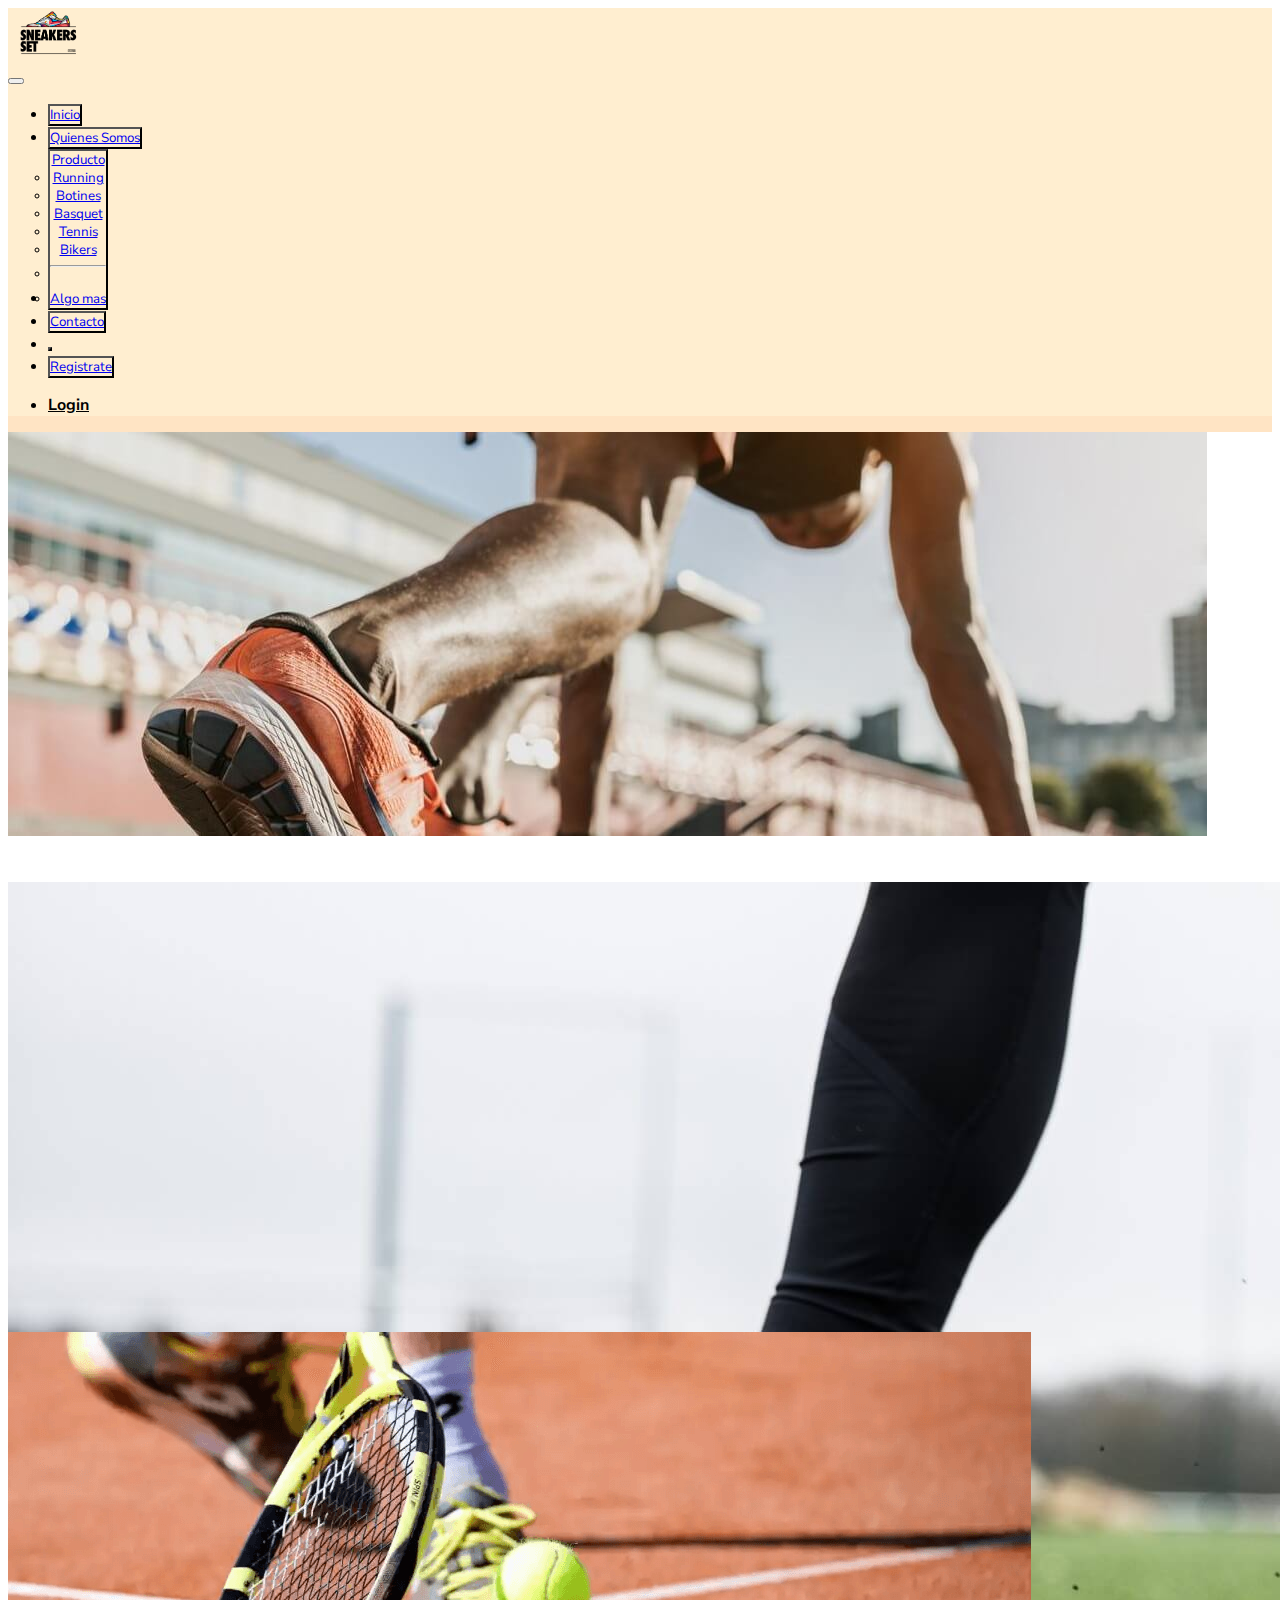
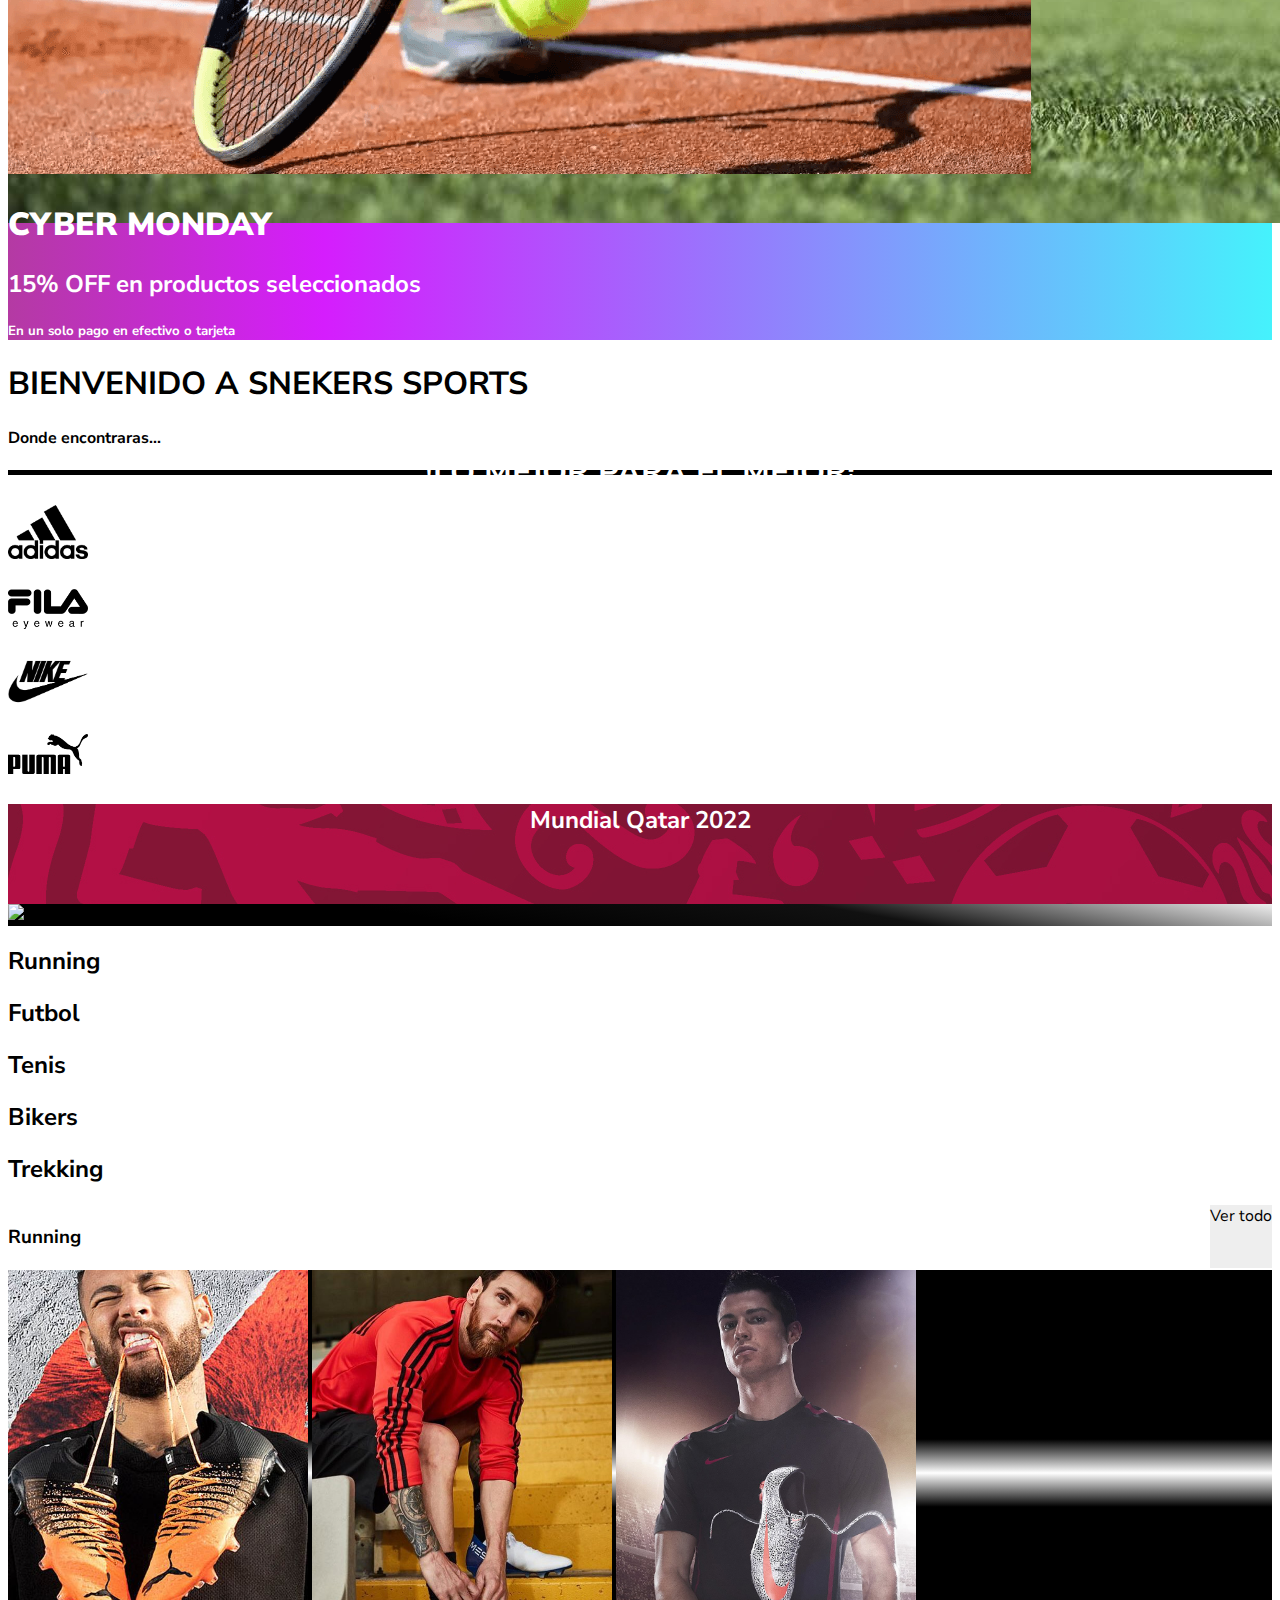
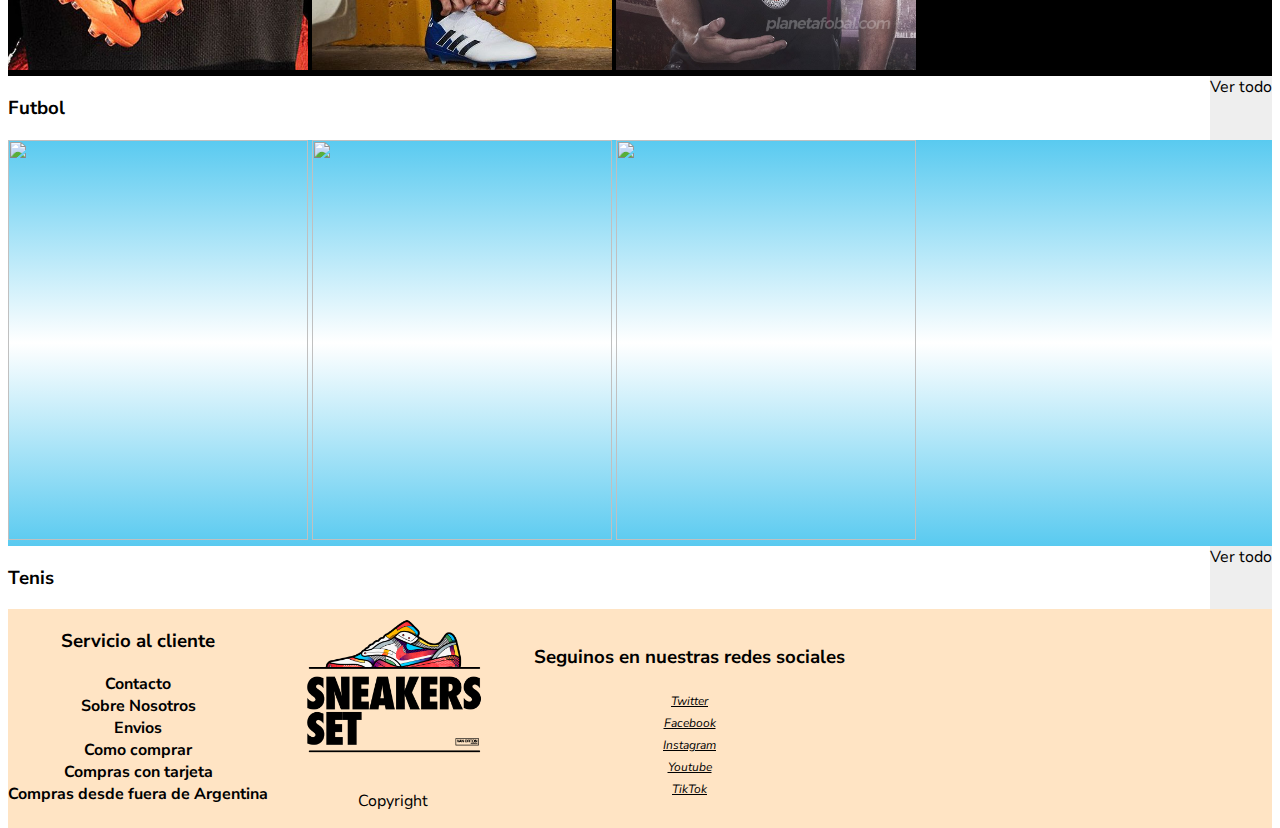
==== commit d6ad3cd5: "Pagina lista 2.0" ====
--- a/index.html
+++ b/index.html
@@ -21,9 +21,6 @@
 </head>
 <body>
   <header class="top-0 w-100 header-bar bg-bisque">
-    <!-- ######################################
-        comienzo del nav
-        ###################################### -->
         <nav class="navbar navbar-expand-md" id="colornav">
             <div class="container-fluid" >
               <div class="nombrefantasia">
@@ -105,21 +102,22 @@
       <div id="carouselExampleSlidesOnly" class="carousel slide " data-bs-ride="carousel">
         <div class="carousel-inner ">
           <div class="carousel-item active carousel-contain" >
-            <img src="https://clinicapoyatos.com/wp-content/uploads/2021/05/Pisada-pronadora-o-supinadora-795x530-1.jpg" class="d-block w-100 " alt="Running">
+            <img src="/IMAGES/running-carousel.jpg" class="d-block w-100 " alt="Running">
           </div>
           <div class="carousel-item carousel-contain">
-            <img src="https://www.palco23.com/files/2020/19_redaccion/equipamiento/nike/nike-adidas-bota-728.jpeg" class="d-block w-100 " alt="Futbol">
+            <img src="/IMAGES/futbol-carousel.jpeg" class="d-block w-100 " alt="Futbol">
           </div>
           <div class="carousel-item carousel-contain">
-            <img src="https://journey.app/blog/wp-content/uploads/2021/11/reglas-deportivas_Tenis_.jpg" class="d-block w-100 " alt="Tenis">
+            <img src="/IMAGES/tenis-carousel.png" class="d-block w-100 " alt="Tenis">
           </div>
         </div>
       </div>
     </div>
     <div class=" text-center">
-      <!-- Reloj cuenta regresiva -->
+
       
-      <div class="bg-warning mb-5 ">
+      <div class="cybermonday mb-5 ">
+        <strong><h1>CYBER MONDAY</h1></strong>
         <h2>15% OFF en productos seleccionados</h2>
         <h5>En un solo pago en efectivo o tarjeta</h5>
       </div>
@@ -135,7 +133,7 @@
         <img src="/IMAGES/logo-nike.png" alt="logo-nike">
         <img src="/IMAGES/logo-puma.png" alt="logo-puma">
       </div>
-      
+            <!-- Reloj cuenta regresiva -->
       <div id="clock" class="title-count">
         <h2>Mundial Qatar 2022</h2>
         <div id="visor" class="count-down">
@@ -178,11 +176,11 @@
 
           <div class="img-card-contain-futbol d-flex responsive-img">
 
-            <img src="https://www.lavoz.com.ar/resizer/AqfWZpWgXCImg-6X3-j_warsltA=/1200x630/smart/cloudfront-us-east-1.images.arcpublishing.com/grupoclarin/V57Y6ZCHOJDYJCQTZQXZ57OD4Q.jpg" class=" h-cards-section" alt="">
-
-            <img src="https://pbs.twimg.com/media/DjC1vu3WwAA13TM?format=jpg&name=900x900" class="h-cards-section" >
-
-            <img src="https://img.planetafobal.com/2020/05/botines-nike-mercurial-safari-cristiano-ronaldo-2010.jpg" alt="" class="h-cards-section">
+            <img src="/IMAGES/neymar.jpg" class=" h-cards-section" alt="">
+
+            <img src="/IMAGES/messi.jpg" class="h-cards-section" >
+
+            <img src="/IMAGES/cristiano.jpg" alt="" class="h-cards-section">
           </div>
 
           <div class="d-flex-cards m-3" id="Futbol">
@@ -214,13 +212,13 @@
       <div>
           <div class="row flex-footer bg-bisque">
               <div class="col-sm-3">
-                <h3 class="mt-3">Servicio al Cliente</h3>
+                <h3 class="mt-3">Servicio al cliente</h3>
                   <ul class="footer-list">
                     <li><a href="/pages/contacto.html">Contacto</a></li>
                     <li><a href="/pages/about.html">Sobre Nosotros</a></li>
                     <li><a href="/pages/404.html">Envios</a></li>
                     <li><a href="/pages/404.html"> Como comprar</a></li>
-                    <li><a href="/pages/404.html">Compras con tarj0eta</a></li>
+                    <li><a href="/pages/404.html">Compras con tarjeta</a></li>
                     <li><a href="/pages/404.html">Compras desde fuera de Argentina</a>
                   </ul>
                   
--- a/styles/styles.css
+++ b/styles/styles.css
@@ -104,7 +104,6 @@
 
     .marcas-container img {
         margin-left: 20px;
-
     }
     .logo-banner{
         display: flex;
@@ -122,17 +121,7 @@
     }
 
 
-    .title-marcas-about{
-        width: 350px;
-        display: flex;
-        flex-direction: column;
-    }
-    .title-marcas-about h2{
-        text-align: center;
-        display: flex;
-        flex-direction: column;
-        justify-content:center;
-    }
+
     .title-count{
         font-size: .5rem;
         height: 150px !important;
@@ -142,6 +131,7 @@
         font-size: .5rem;
 
     }
+
     .title-img h1{
         font-size: 2rem;
         display: flex;
@@ -155,6 +145,27 @@
         margin-top: 20px;
     }
 }
+@media  screen and (max-width:900px) {
+    .title-marcas-about{
+        width: 400px;
+        display: flex;
+        flex-direction: column;
+    }
+    .title-marcas-about h2{
+        text-align: center;
+        display: flex;
+        flex-direction: column;
+        justify-content:center;
+    }
+}
+@media  screen and (max-width:400px){
+    .title-marcas-about{
+        width: 350px;
+        display: flex;
+        flex-direction: column;
+    }
+}
+
 
 .logo-footer{
     width: 100px;
@@ -171,6 +182,7 @@
     font-family: ¨Nunito sans¨ sans-serif;
     display: flex;
     flex: 1;    
+    text-align: center;
 }
 .flex-img a img {
     width: 250px;
@@ -194,6 +206,10 @@
     background-color: bisque;
 }
 
+.footer-list {
+    list-style:none;
+    padding: 0 !important;
+}
 .footer-list a{
     text-decoration: none;
     color: black;
@@ -205,7 +221,7 @@
 }
                 
 .flex-footer {
-    text-align: center;
+
     background-color:bisque;
     font-family: ¨Nunito sans¨ sans-serif;
     display: flex;
@@ -359,4 +375,13 @@
 }
 .forgot-password:hover{ 
     color: #000;
+}
+
+.cybermonday{
+    background: linear-gradient(90deg, rgba(180,58,163,1) 0%, rgba(213,29,253,1) 25%, rgba(69,242,252,1));
+    color: #fff;
+
+}
+.cybermonday h1{
+    font-weight:bolder;
 }--- a/styles/main-index.css
+++ b/styles/main-index.css
@@ -222,35 +222,6 @@
     display: flex;
 }
 
-.redes-footer{
-    display: flex;
-    justify-content: center;
-}
-.flex-footer {
-    text-align: center;
-    background-color: #111;
-    font-family: ¨Nunito sans¨ sans-serif;
-    display: flex;
-    flex: 1;    
-}
-.flex-img img {
-    width: 150px;
-
-}
-.icons-footer {
-    color: white;
-    padding: 1rem;
-    font-family: "Nunito sans" sans-serif;
-}
-
-.icons-footer a {
-    font-size: 12px;
-    color: black;
-    margin: 3px;
-}
-.icons-footer h3{
-    color: #000;
-}
 
 .bg-bisque{
     background-color: bisque;
